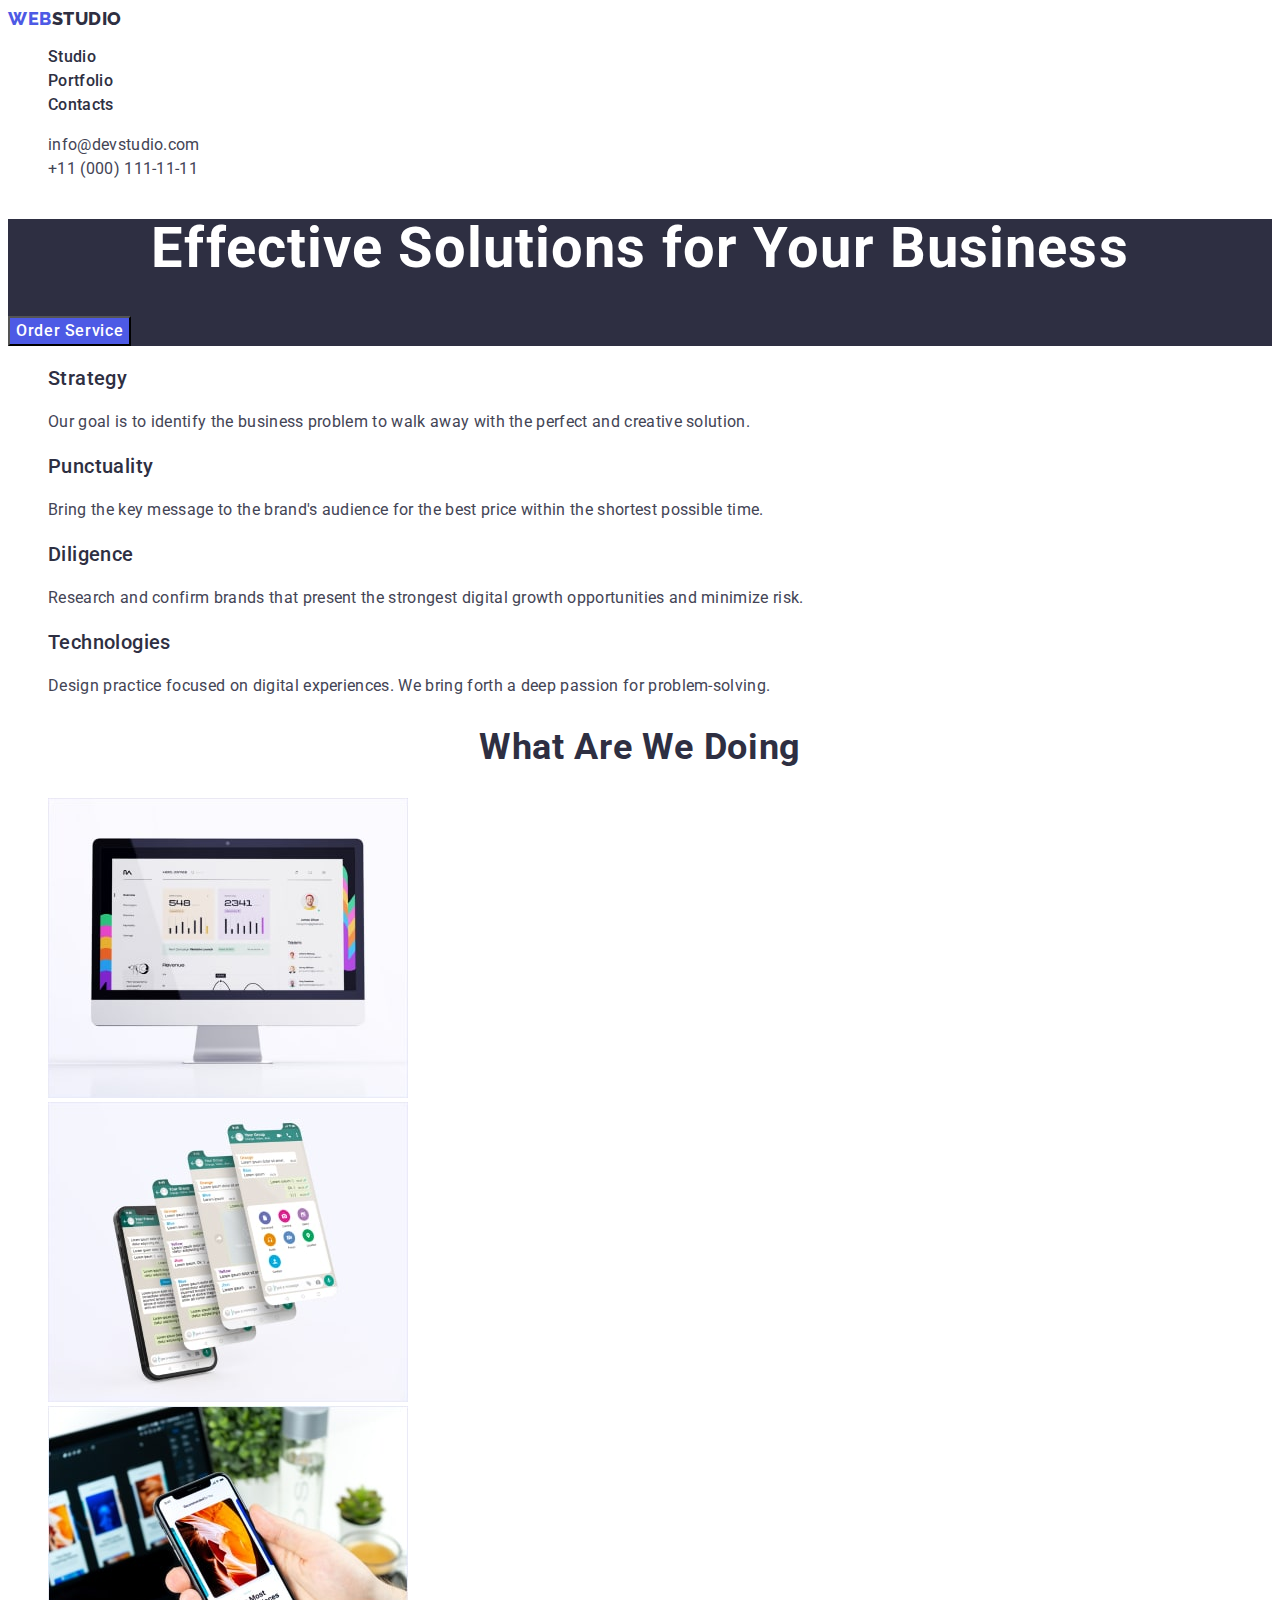
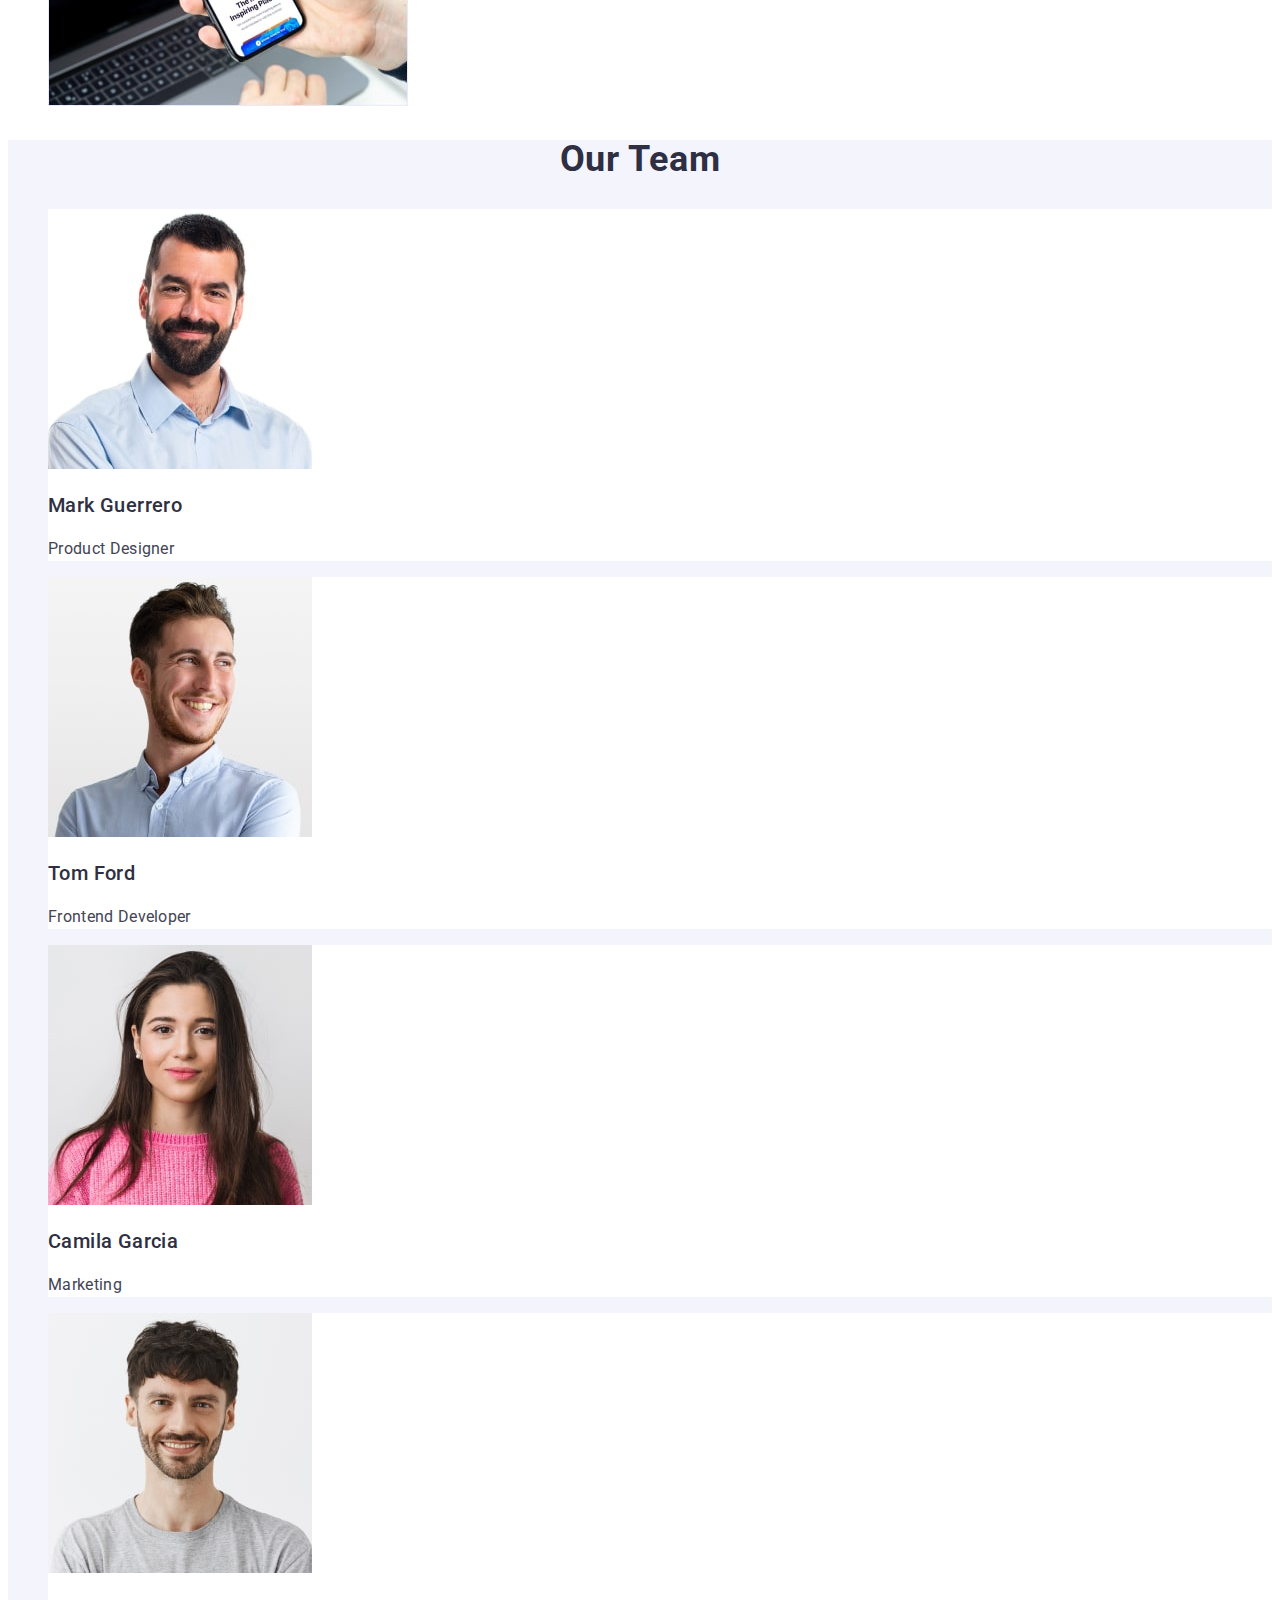
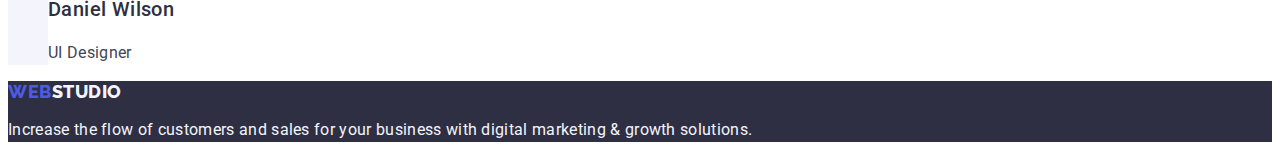
==== index.html @ a8797687 "update" ====
<!DOCTYPE html>
<html lang="en">

<head>
    <meta charset="UTF-8">
    <meta name="viewport" content="width=device-width, initial-scale=1.0">
    <title>Webstudio</title>
    <link rel="stylesheet" href="https://cdnjs.cloudflare.com/ajax/libs/modern-normalize/2.0.0/modern-normalize.min.css"
        integrity="sha512-4xo8blKMVCiXpTaLzQSLSw3KFOVPWhm/TRtuPVc4WG6kUgjH6J03IBuG7JZPkcWMxJ5huwaBpOpnwYElP/m6wg=="
        crossorigin="anonymous" referrerpolicy="no-referrer" />
    <link rel="stylesheet" href="./css/style.css">
    <link rel="preconnect" href="https://fonts.googleapis.com">
    <link rel="preconnect" href="https://fonts.gstatic.com" crossorigin>
    <link href="https://fonts.googleapis.com/css2?family=Raleway:wght@800&family=Roboto:wght@400;500;700&display=swap"
        rel="stylesheet">



</head>

<body>
    <header class="header">
        <nav class="header-navigation">
            <a class="header-logo link" href="./index.html">Web<span class="header-logo-web">Studio</span></a>

            <ul class="header-menu-list list ">

                <li><a class="header-menu-item link" href="./index.html">Studio</a></li>
                <li><a class="header-menu-item link" href="./portfolio.html">Portfolio</a></li>
                <li><a class="header-menu-item link" href="">Contacts</a></li>
            </ul>
        </nav>
        <address class="header-contacts">
            <ul class="header-contacts-item list">
                <li><a class="headet-contacts-list link" href="mailto:info@devstudio.com">info@devstudio.com</a></li>
                <li><a class="headet-contacts-list link" href="tel:+110001111111">+11 (000) 111-11-11</a></li>
            </ul>
        </address>
    </header>
    <main>
        <section class="effective-section">
            <h1 class="effective-title">Effective Solutions
                for Your Business</h1>
            <button class="effective-title-btn" type="button">Order Service</button>
        </section>
        <section class="info-section">
            <h2 hidden>information</h2>
            <ul class="info-list link list">
                <li class="info-item">
                    <h3 class="info-item-logo">Strategy</h3>
                    <p class="info-item-text">Our goal is to identify the business
                        problem to walk away with the perfect and creative solution.</p>
                </li>

                <li class="info-item">
                    <h3 class="info-item-logo">Punctuality</h3>
                    <p class="info-item-text">Bring the key message to the brand's audience for the best price within
                        the shortest possible
                        time.</p>
                </li>
                <li class="info-item">
                    <h3 class="info-item-logo">Diligence</h3>
                    <p class="info-item-text">Research and confirm brands that present the strongest digital growth
                        opportunities and minimize
                        risk.</p>
                </li>
                <li class="info-item">
                    <h3 class="info-item-logo">Technologies</h3>
                    <p class="info-item-text">Design practice focused on digital experiences. We bring forth a deep
                        passion for
                        problem-solving.</p>
                </li>
            </ul>
        </section>
        <section class="doing-section">
            <h2 class="doing-logo"> What are we doing </h2>
            <ul class="doing-list list">

                <li class="doing-list-item"><img class="doing-list-img" src="./images/doing-img-1.jpg" width="360"
                        height="300" alt="desctop">
                </li>
                <li class="doing-list-item"><img class="doing-list-img" src="./images/doing-img-2.jpg" width="360"
                        height="300" alt="message">
                </li>
                <li class="doing-list-item"><img class="doing-list-img" src="./images/doing-img-3.jpg" width="360"
                        height="300" alt="phone"></li>
            </ul>

        </section>

        <section class="team">
            <h2 class="team-logo">Our Team</h2>
            <ul class="team-logo-list list">
                <li class="team-logo-item">

                    <img class="team-img" src="./images/team-img-1.jpg" width="264" height="260" alt="Mark Guerrero">


                    <h3 class="team-name">Mark Guerrero</h3>
                    <p class="team-job-title">Product Designer</p>

                </li>
                <li class="team-logo-item">
                    <img class="team-img" src="./images/team-img-2.jpg" width="264" height="260" alt="Tom Ford">


                    <h3 class="team-name">Tom Ford</h3>
                    <p class="team-job-title">Frontend Developer</p>

                </li>
                <li class="team-logo-item">
                    <img class="team-img" src="./images/team-img-3.jpg" width="264" height="260" alt="Camila Garcia">


                    <h3 class="team-name">Camila Garcia</h3>
                    <p class="team-job-title">Marketing</p>

                </li>
                <li class="team-logo-item">
                    <img class="team-img" src="./images/team-img-4.jpg" width="264" height="260" alt="Daniel Wilson">


                    <h3 class="team-name">Daniel Wilson</h3>
                    <p class="team-job-title">UI Designer</p>

                </li>
            </ul>
        </section>
    </main>
    <footer class="footer">
        <a class="footer-logo link" href="./index.html">Web<span class="footer-logo-web">Studio</span></a>
        <p class="footer-info">Increase the flow of customers and sales for your business with digital marketing &
            growth solutions.</p>
    </footer>
</body>

</html>
---- css/style.css ----
:root{--main-cl





}
body {
  font-family: "Roboto", sans-serif;
  color: #434455;
  background-color:#FFFFFF;
  
}

.list {
  list-style-type: none;
}
.link {
  text-decoration: none;
}

.header-logo {
  color: #4d5ae5;
  font-family: "Raleway", sans-serif;
  font-size: 18px;
  font-weight: 800;
  line-height: 1.17;
  letter-spacing: 0.03em;
  text-transform: uppercase;
  text-decoration: none;
}
.header-logo-web {
  color:#2e2f42;
}
.header-menu-item {
  color: var(--navyblue, #2e2f42);
  font-size: 16px;
  font-weight: 500;
  line-height: 1.5;
  letter-spacing: 0.02em;
}
.header-menu-item:hover,
.header-menu-item:focus {
  color: var(--ocean, #404bbf);
}
.header-contacts{
  font-style: normal;
}
.headet-contacts-list {
  color: var(--slate, #434455);
  font-size: 16px;
  line-height: 1.5;
  letter-spacing: 0.02em;
}
.headet-contacts-list:hover,
.headet-contacts-list:focus {
  color: var(--ocean, #404bbf);
}


.effective-title {
  color: var(--white, #fff);

  font-size: 56px;
  line-height: 1.07;
  letter-spacing: 0.02em;
  text-align: center;
}
.effective-title-btn {
  color: var(--white, #fff);
  font-size: 16px;
  font-weight: 500;
  line-height: 1.5;
  letter-spacing: 0.04em;
  font-family: "Roboto", sans-serif;
  cursor: pointer;
}
.effective-title-btn:hover {
  
  background: var(--ocean, #404bbf);
  
  
  
}
.effective-title-btn:focus{background-color: #404BBF;}
  
.info-item-logo {
  color: var(--navyblue, #2e2f42);
  font-size: 20px;
  font-weight: 500;
  line-height: 1.2;
  letter-spacing: 0.02em;
}
.info-item-text {
  color: var(--slate, #434455);
  font-size: 16px;
  line-height: 1.5;
  letter-spacing: 0.02em;
}
.doing-logo {
  color: var(--navyblue, #2e2f42);

  font-size: 36px;
  line-height: 1.11;
  letter-spacing: 0.02em;
  text-transform: capitalize;
  text-align: center;
}

.team-logo{
  color: #2e2f42;
  font-size: 36px;
  line-height: 1.11;
  text-align: center;
  letter-spacing: 0.02em;
  text-transform: capitalize;
}
.team-logo-list {
 background-color: #F4F4FD;}
 .team-logo-item{background-color: #FFFFFF;}

.team-name {
  color: var(--navyblue, #2e2f42);

  font-size: 20px;
  font-weight: 500;
  line-height: 1.2;
  letter-spacing: 0.02em;

}
.team-job-title {
  color: var(--slate, #434455);

  font-size: 16px;
  line-height: 1.5;
  letter-spacing: 0.02em;
}
.footer-logo {
  color: var(--iris, #4D5AE5);
  font-size: 18px;
  font-weight: 800;
  line-height: 1.16;
  letter-spacing: 0.03em;
  text-transform: uppercase;
}
.footer-logo{font-family: "Raleway", sans-serif;
line-height: 1.17;
color: #4d5ae5;}
.footer-logo-web {
  color: #f4f4fd;
}
.footer-info {
  color: #f4f4fd;
  font-size: 16px;
  line-height: 1.5;
  letter-spacing: 0.02em;
}
.effective-section {
  background: var(--navyblue, #2e2f42);
}
.effective-title-btn {
  background: var(--iris, #4d5ae5);
}
.team {
  background-color: #F4F4FD;
}
.doing-section{background-color: #FFFFFF;}
.footer {
  background: var(--navyblue, #2e2f42);
}

/*----------portfolio------------*/
.pr-btn-all {font-family: "Roboto", sans-serif;
font-weight: 500;
font-size: 16px;
line-height: 1.5;
letter-spacing: 0.04em;
color: #4d5ae5;
background-color:#F4F4FD;
cursor: pointer;
}
.pr-btn-all:hover 
{color:#FFFFFF;
background-color: #404BBF;}
.pr-btn-all:focus
{color:#FFFFFF;
background-color: #404BBF;}

.pr-btn-web {font-family: "Roboto", sans-serif;
font-weight: 500;
font-size: 16px;
line-height: 1.5;
letter-spacing: 0.04em;
color: #4d5ae5;
background-color:#F4F4FD;
}
.pr-btn-web:hover 
{color:#FFFFFF;
background-color: #404BBF;}
.pr-btn-web:focus
{color:#FFFFFF;
background-color: #404BBF;}
.pr-btn-app {font-family: "Roboto", sans-serif;
font-weight: 500;
font-size: 16px;
line-height: 1.5;
letter-spacing: 0.04em;
color: #4d5ae5;
background-color:#F4F4FD;
}
.pr-btn-app:hover 
{color:#FFFFFF;
background-color: #404BBF;}
.pr-btn-app:focus
{color:#FFFFFF;
background-color: #404BBF;}
.pr-btn-desing {font-family: "Roboto", sans-serif;
font-weight: 500;
font-size: 16px;
line-height: 1.5;
letter-spacing: 0.04em;
color: #4d5ae5;
background-color:#F4F4FD;
}
.pr-btn-desing:hover 
{color:#FFFFFF;
background-color: #404BBF;}
.pr-btn-desing:focus
{color:#FFFFFF;
background-color: #404BBF;}
.pr-btn-marcheting{font-family: "Roboto", sans-serif;
font-weight: 500;
font-size: 16px;
line-height: 1.5;
letter-spacing: 0.04em;
color: #4d5ae5;
background-color:#F4F4FD;
}
.pr-btn-marcheting:hover 
{color:#FFFFFF;
background-color: #404BBF;}
.pr-btn-marcheting:focus
{color:#FFFFFF;
background-color: #404BBF;}
.team-name{font-weight: 500;
font-size: 20px;
line-height: 1.2;
letter-spacing: 0.02em;
color: #2e2f42;}
.pr-btn-item{font-size: 16px;
line-height: 1.5;
letter-spacing: 0.02em;
color: #434455;}
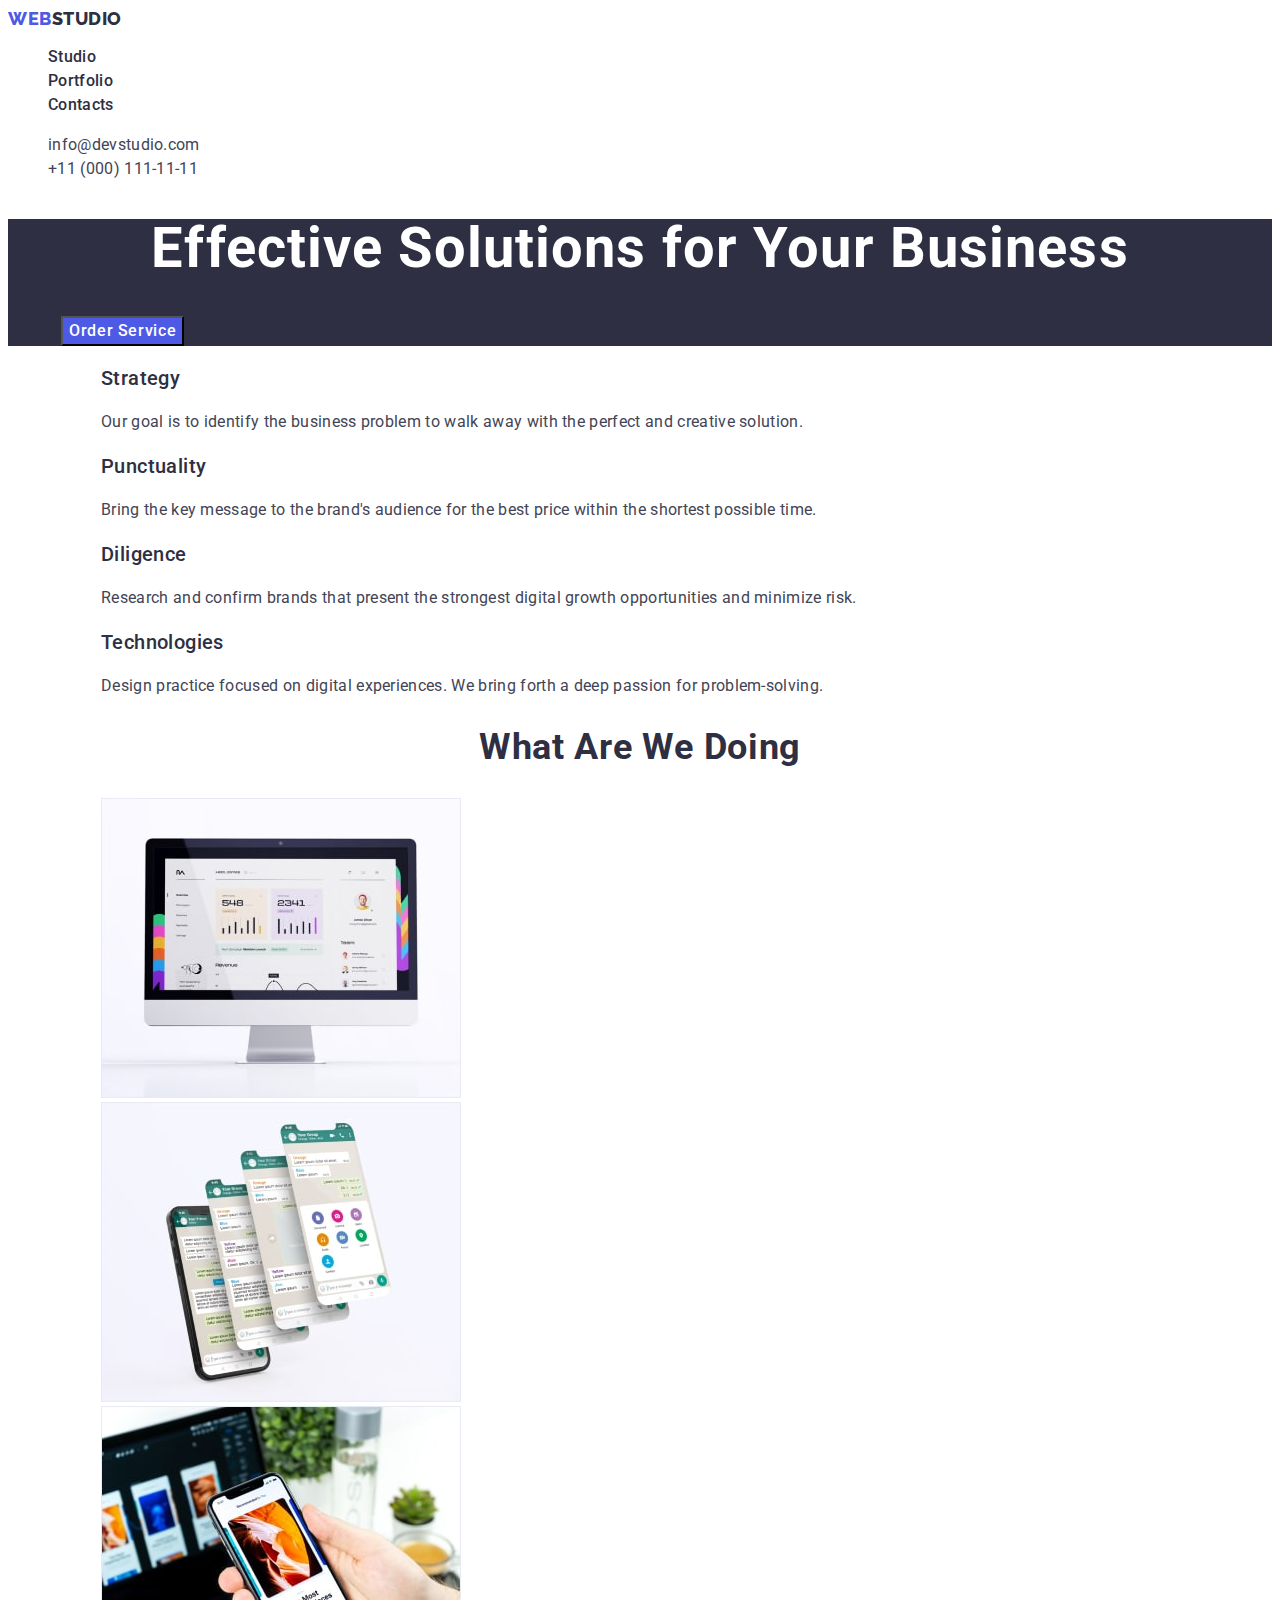
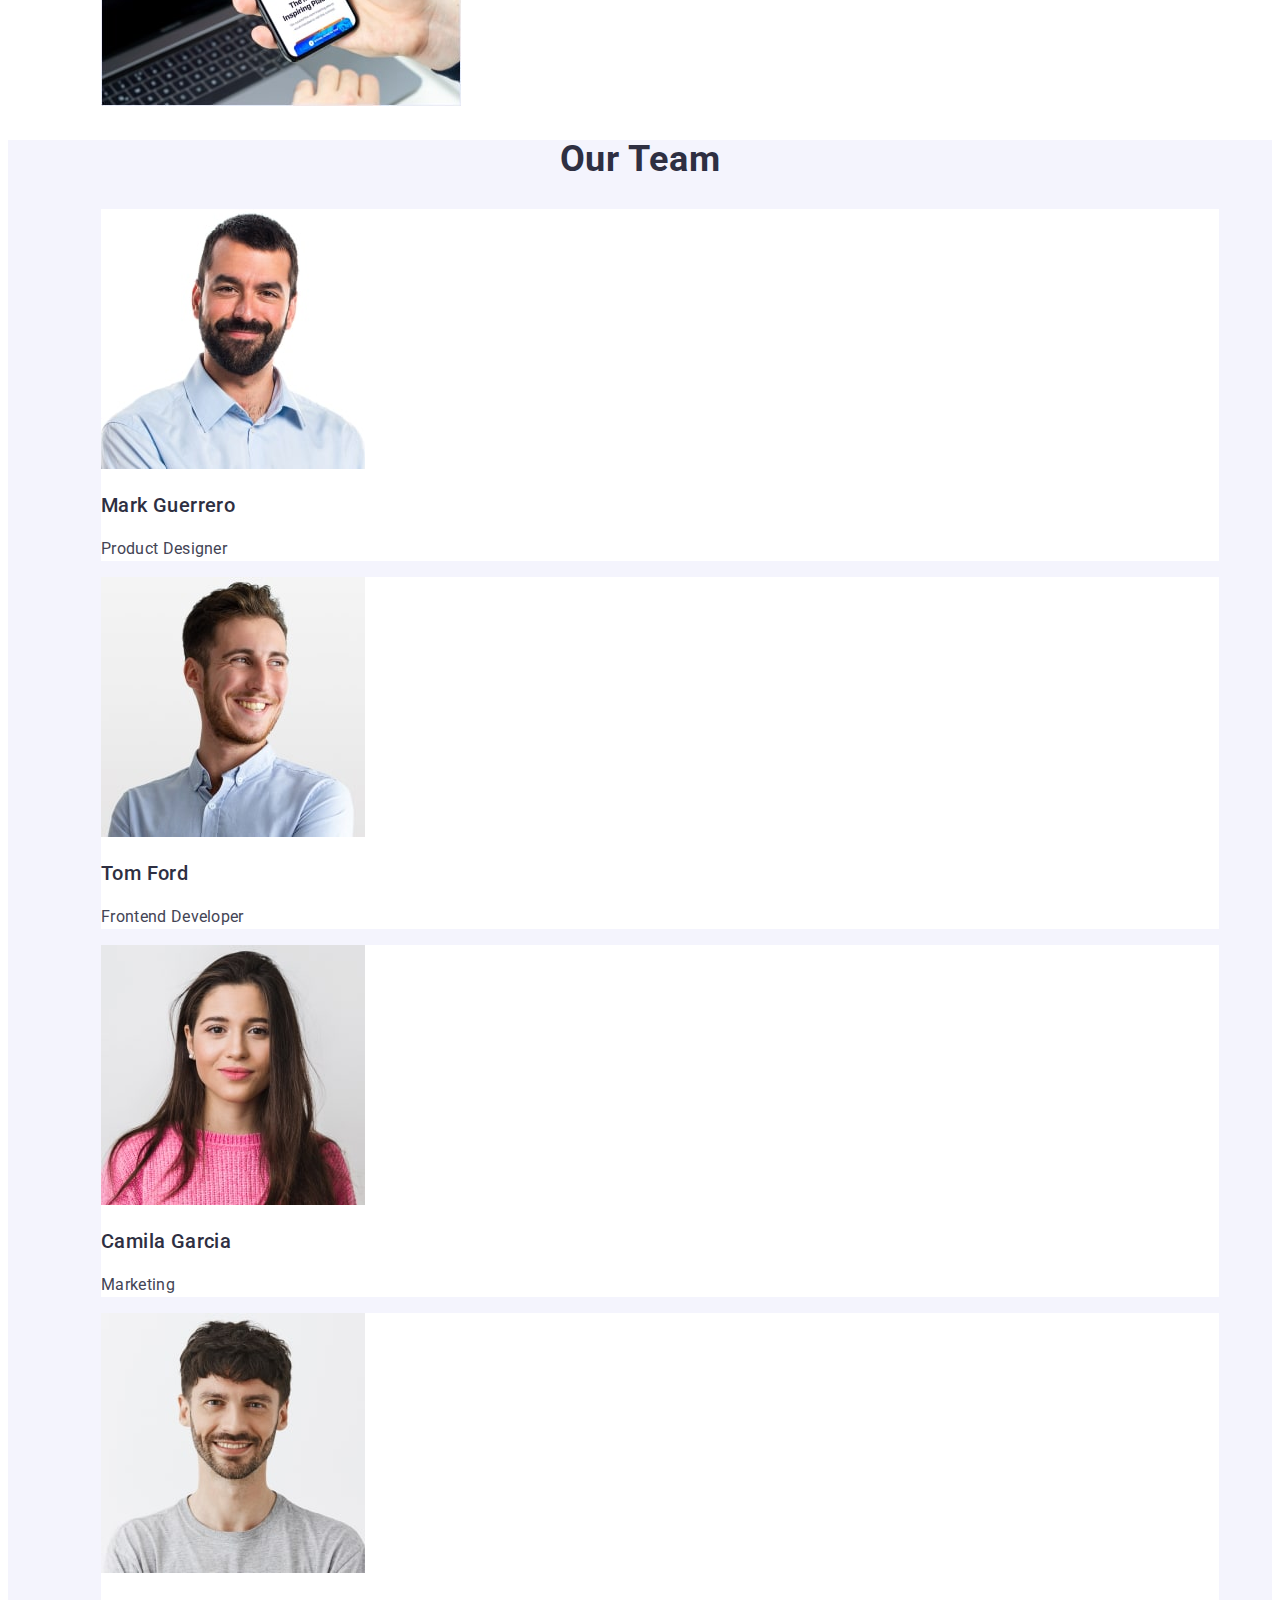
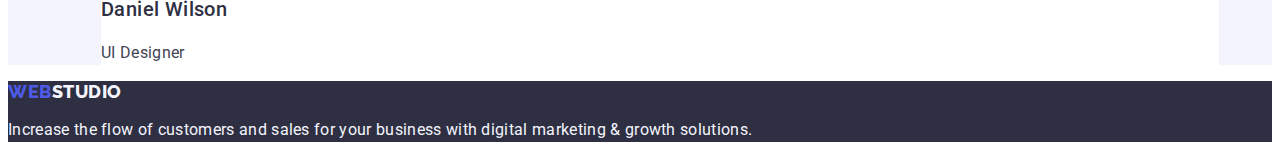
==== commit aac8eb6d: "update" ====
--- a/index.html
+++ b/index.html
@@ -20,117 +20,135 @@
 
 <body>
     <header class="header">
-        <nav class="header-navigation">
-            <a class="header-logo link" href="./index.html">Web<span class="header-logo-web">Studio</span></a>
+        <div>
+            <nav class="header-navigation">
+                <a class="header-logo link" href="./index.html">Web<span class="header-logo-web">Studio</span></a>
 
-            <ul class="header-menu-list list ">
+                <ul class="header-menu-list list ">
 
-                <li><a class="header-menu-item link" href="./index.html">Studio</a></li>
-                <li><a class="header-menu-item link" href="./portfolio.html">Portfolio</a></li>
-                <li><a class="header-menu-item link" href="">Contacts</a></li>
-            </ul>
-        </nav>
-        <address class="header-contacts">
-            <ul class="header-contacts-item list">
-                <li><a class="headet-contacts-list link" href="mailto:info@devstudio.com">info@devstudio.com</a></li>
-                <li><a class="headet-contacts-list link" href="tel:+110001111111">+11 (000) 111-11-11</a></li>
-            </ul>
-        </address>
+                    <li><a class="header-menu-item link" href="./index.html">Studio</a></li>
+                    <li><a class="header-menu-item link" href="./portfolio.html">Portfolio</a></li>
+                    <li><a class="header-menu-item link" href="">Contacts</a></li>
+                </ul>
+            </nav>
+            <address class="header-contacts">
+                <ul class="header-contacts-item list">
+                    <li><a class="headet-contacts-list link" href="mailto:info@devstudio.com">info@devstudio.com</a>
+                    </li>
+                    <li><a class="headet-contacts-list link" href="tel:+110001111111">+11 (000) 111-11-11</a></li>
+                </ul>
+            </address>
+        </div>
     </header>
     <main>
         <section class="effective-section">
-            <h1 class="effective-title">Effective Solutions
-                for Your Business</h1>
-            <button class="effective-title-btn" type="button">Order Service</button>
+            <div class="container">
+                <h1 class="effective-title">Effective Solutions
+                    for Your Business</h1>
+
+                <button class="effective-title-btn" type="button">Order Service</button>
+            </div>
         </section>
+
         <section class="info-section">
-            <h2 hidden>information</h2>
-            <ul class="info-list link list">
-                <li class="info-item">
-                    <h3 class="info-item-logo">Strategy</h3>
-                    <p class="info-item-text">Our goal is to identify the business
-                        problem to walk away with the perfect and creative solution.</p>
-                </li>
+            <div class="container">
+                <h2 hidden>information</h2>
+                <ul class="info-list link list">
+                    <li class="info-item">
+                        <h3 class="info-item-logo">Strategy</h3>
+                        <p class="info-item-text">Our goal is to identify the business
+                            problem to walk away with the perfect and creative solution.</p>
+                    </li>
 
-                <li class="info-item">
-                    <h3 class="info-item-logo">Punctuality</h3>
-                    <p class="info-item-text">Bring the key message to the brand's audience for the best price within
-                        the shortest possible
-                        time.</p>
-                </li>
-                <li class="info-item">
-                    <h3 class="info-item-logo">Diligence</h3>
-                    <p class="info-item-text">Research and confirm brands that present the strongest digital growth
-                        opportunities and minimize
-                        risk.</p>
-                </li>
-                <li class="info-item">
-                    <h3 class="info-item-logo">Technologies</h3>
-                    <p class="info-item-text">Design practice focused on digital experiences. We bring forth a deep
-                        passion for
-                        problem-solving.</p>
-                </li>
-            </ul>
+                    <li class="info-item">
+                        <h3 class="info-item-logo">Punctuality</h3>
+                        <p class="info-item-text">Bring the key message to the brand's audience for the best price
+                            within
+                            the shortest possible
+                            time.</p>
+                    </li>
+                    <li class="info-item">
+                        <h3 class="info-item-logo">Diligence</h3>
+                        <p class="info-item-text">Research and confirm brands that present the strongest digital growth
+                            opportunities and minimize
+                            risk.</p>
+                    </li>
+                    <li class="info-item">
+                        <h3 class="info-item-logo">Technologies</h3>
+                        <p class="info-item-text">Design practice focused on digital experiences. We bring forth a deep
+                            passion for
+                            problem-solving.</p>
+                    </li>
+                </ul>
+            </div>
         </section>
         <section class="doing-section">
-            <h2 class="doing-logo"> What are we doing </h2>
-            <ul class="doing-list list">
+            <div class="container">
+                <h2 class="doing-logo"> What are we doing </h2>
+                <ul class="doing-list list">
 
-                <li class="doing-list-item"><img class="doing-list-img" src="./images/doing-img-1.jpg" width="360"
-                        height="300" alt="desctop">
-                </li>
-                <li class="doing-list-item"><img class="doing-list-img" src="./images/doing-img-2.jpg" width="360"
-                        height="300" alt="message">
-                </li>
-                <li class="doing-list-item"><img class="doing-list-img" src="./images/doing-img-3.jpg" width="360"
-                        height="300" alt="phone"></li>
-            </ul>
-
+                    <li class="doing-list-item"><img class="doing-list-img" src="./images/doing-img-1.jpg" width="360"
+                            height="300" alt="desctop">
+                    </li>
+                    <li class="doing-list-item"><img class="doing-list-img" src="./images/doing-img-2.jpg" width="360"
+                            height="300" alt="message">
+                    </li>
+                    <li class="doing-list-item"><img class="doing-list-img" src="./images/doing-img-3.jpg" width="360"
+                            height="300" alt="phone"></li>
+                </ul>
+            </div>
         </section>
 
         <section class="team">
-            <h2 class="team-logo">Our Team</h2>
-            <ul class="team-logo-list list">
-                <li class="team-logo-item">
+            <div class="container">
+                <h2 class="team-logo">Our Team</h2>
+                <ul class="team-logo-list list">
+                    <li class="team-logo-item">
 
-                    <img class="team-img" src="./images/team-img-1.jpg" width="264" height="260" alt="Mark Guerrero">
+                        <img class="team-img" src="./images/team-img-1.jpg" width="264" height="260"
+                            alt="Mark Guerrero">
 
 
-                    <h3 class="team-name">Mark Guerrero</h3>
-                    <p class="team-job-title">Product Designer</p>
+                        <h3 class="team-name">Mark Guerrero</h3>
+                        <p class="team-job-title">Product Designer</p>
 
-                </li>
-                <li class="team-logo-item">
-                    <img class="team-img" src="./images/team-img-2.jpg" width="264" height="260" alt="Tom Ford">
+                    </li>
+                    <li class="team-logo-item">
+                        <img class="team-img" src="./images/team-img-2.jpg" width="264" height="260" alt="Tom Ford">
 
 
-                    <h3 class="team-name">Tom Ford</h3>
-                    <p class="team-job-title">Frontend Developer</p>
+                        <h3 class="team-name">Tom Ford</h3>
+                        <p class="team-job-title">Frontend Developer</p>
 
-                </li>
-                <li class="team-logo-item">
-                    <img class="team-img" src="./images/team-img-3.jpg" width="264" height="260" alt="Camila Garcia">
+                    </li>
+                    <li class="team-logo-item">
+                        <img class="team-img" src="./images/team-img-3.jpg" width="264" height="260"
+                            alt="Camila Garcia">
 
 
-                    <h3 class="team-name">Camila Garcia</h3>
-                    <p class="team-job-title">Marketing</p>
+                        <h3 class="team-name">Camila Garcia</h3>
+                        <p class="team-job-title">Marketing</p>
 
-                </li>
-                <li class="team-logo-item">
-                    <img class="team-img" src="./images/team-img-4.jpg" width="264" height="260" alt="Daniel Wilson">
+                    </li>
+                    <li class="team-logo-item">
+                        <img class="team-img" src="./images/team-img-4.jpg" width="264" height="260"
+                            alt="Daniel Wilson">
 
 
-                    <h3 class="team-name">Daniel Wilson</h3>
-                    <p class="team-job-title">UI Designer</p>
+                        <h3 class="team-name">Daniel Wilson</h3>
+                        <p class="team-job-title">UI Designer</p>
 
-                </li>
-            </ul>
+                    </li>
+                </ul>
+            </div>
         </section>
     </main>
     <footer class="footer">
-        <a class="footer-logo link" href="./index.html">Web<span class="footer-logo-web">Studio</span></a>
-        <p class="footer-info">Increase the flow of customers and sales for your business with digital marketing &
-            growth solutions.</p>
+        <div>
+            <a class="footer-logo link" href="./index.html">Web<span class="footer-logo-web">Studio</span></a>
+            <p class="footer-info">Increase the flow of customers and sales for your business with digital marketing &
+                growth solutions.</p>
+        </div>
     </footer>
 </body>
 
--- a/css/style.css
+++ b/css/style.css
@@ -250,4 +250,16 @@
 .pr-btn-item{font-size: 16px;
 line-height: 1.5;
 letter-spacing: 0.02em;
-color: #434455;}+color: #434455;}
+
+
+
+
+
+
+.container{
+  width: 1158px;
+  padding-left: 15px;
+  padding-right: 15px;
+  margin: 0 auto;
+}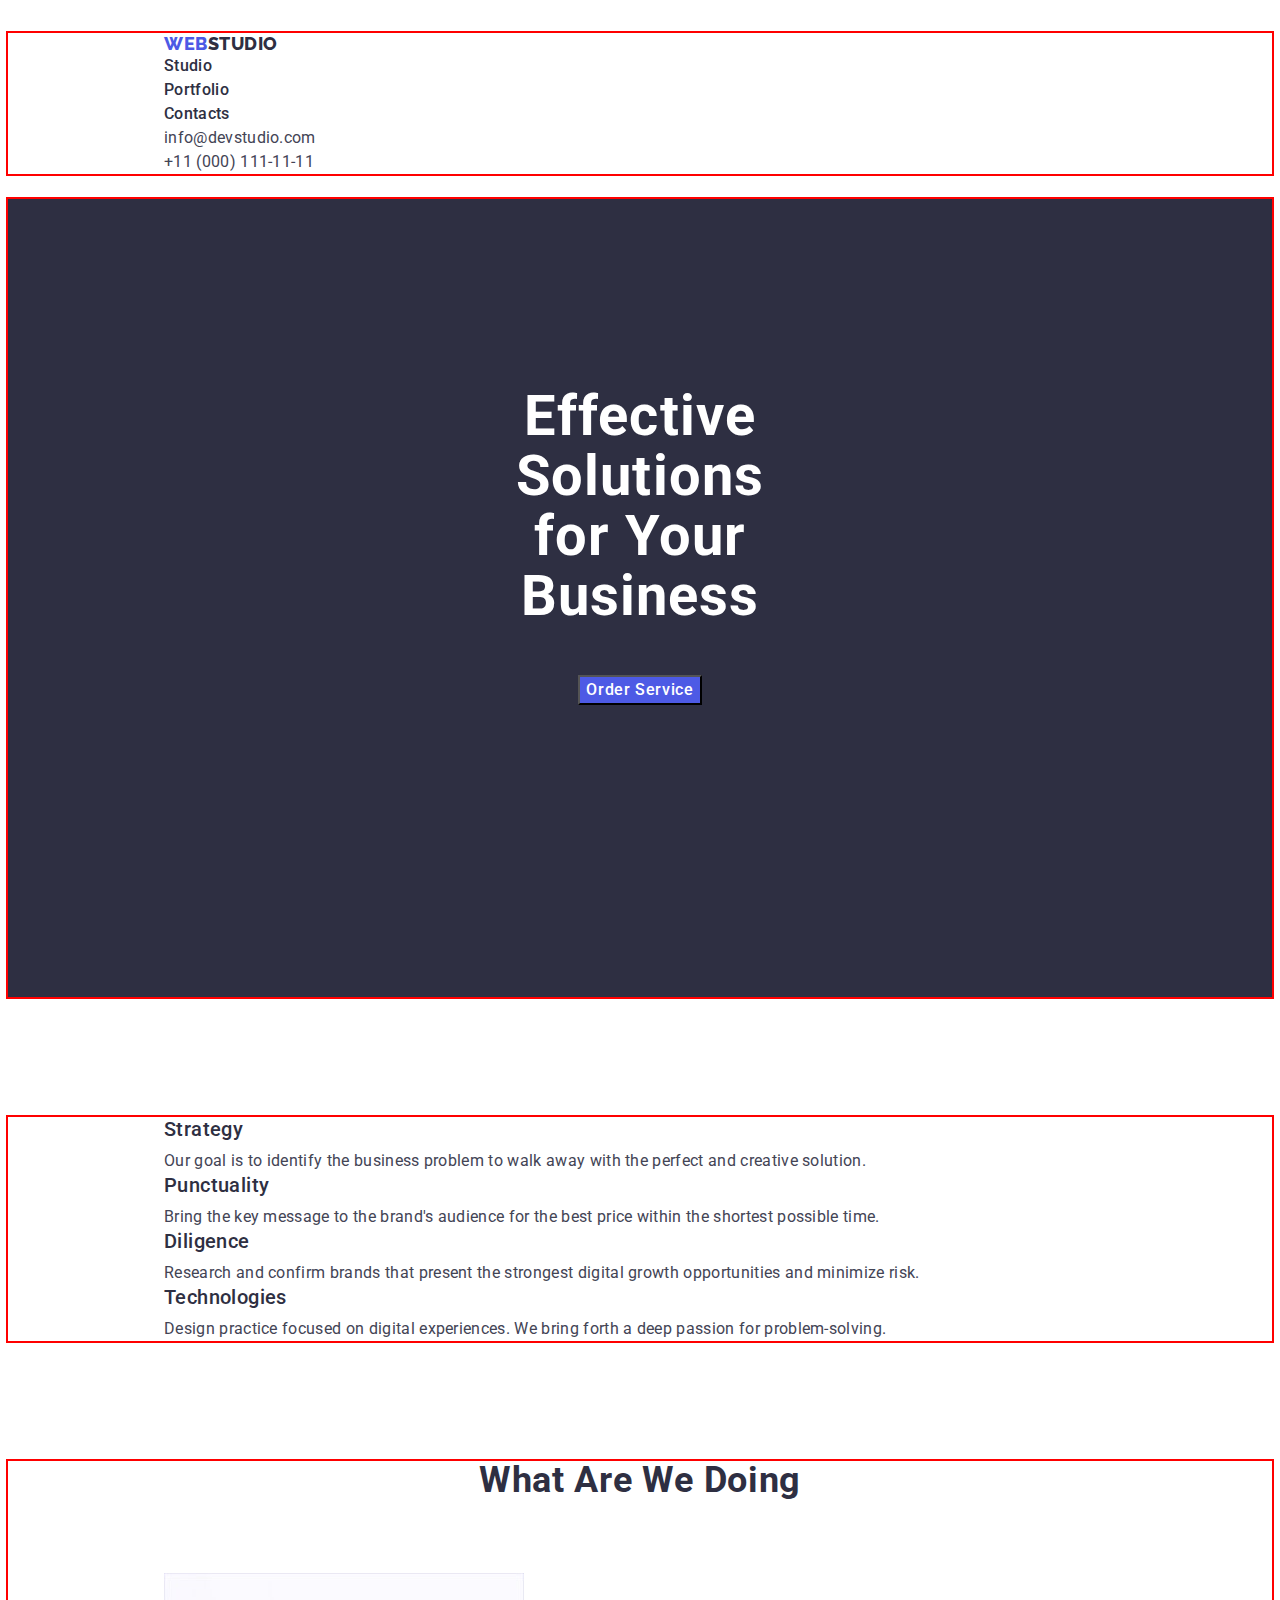
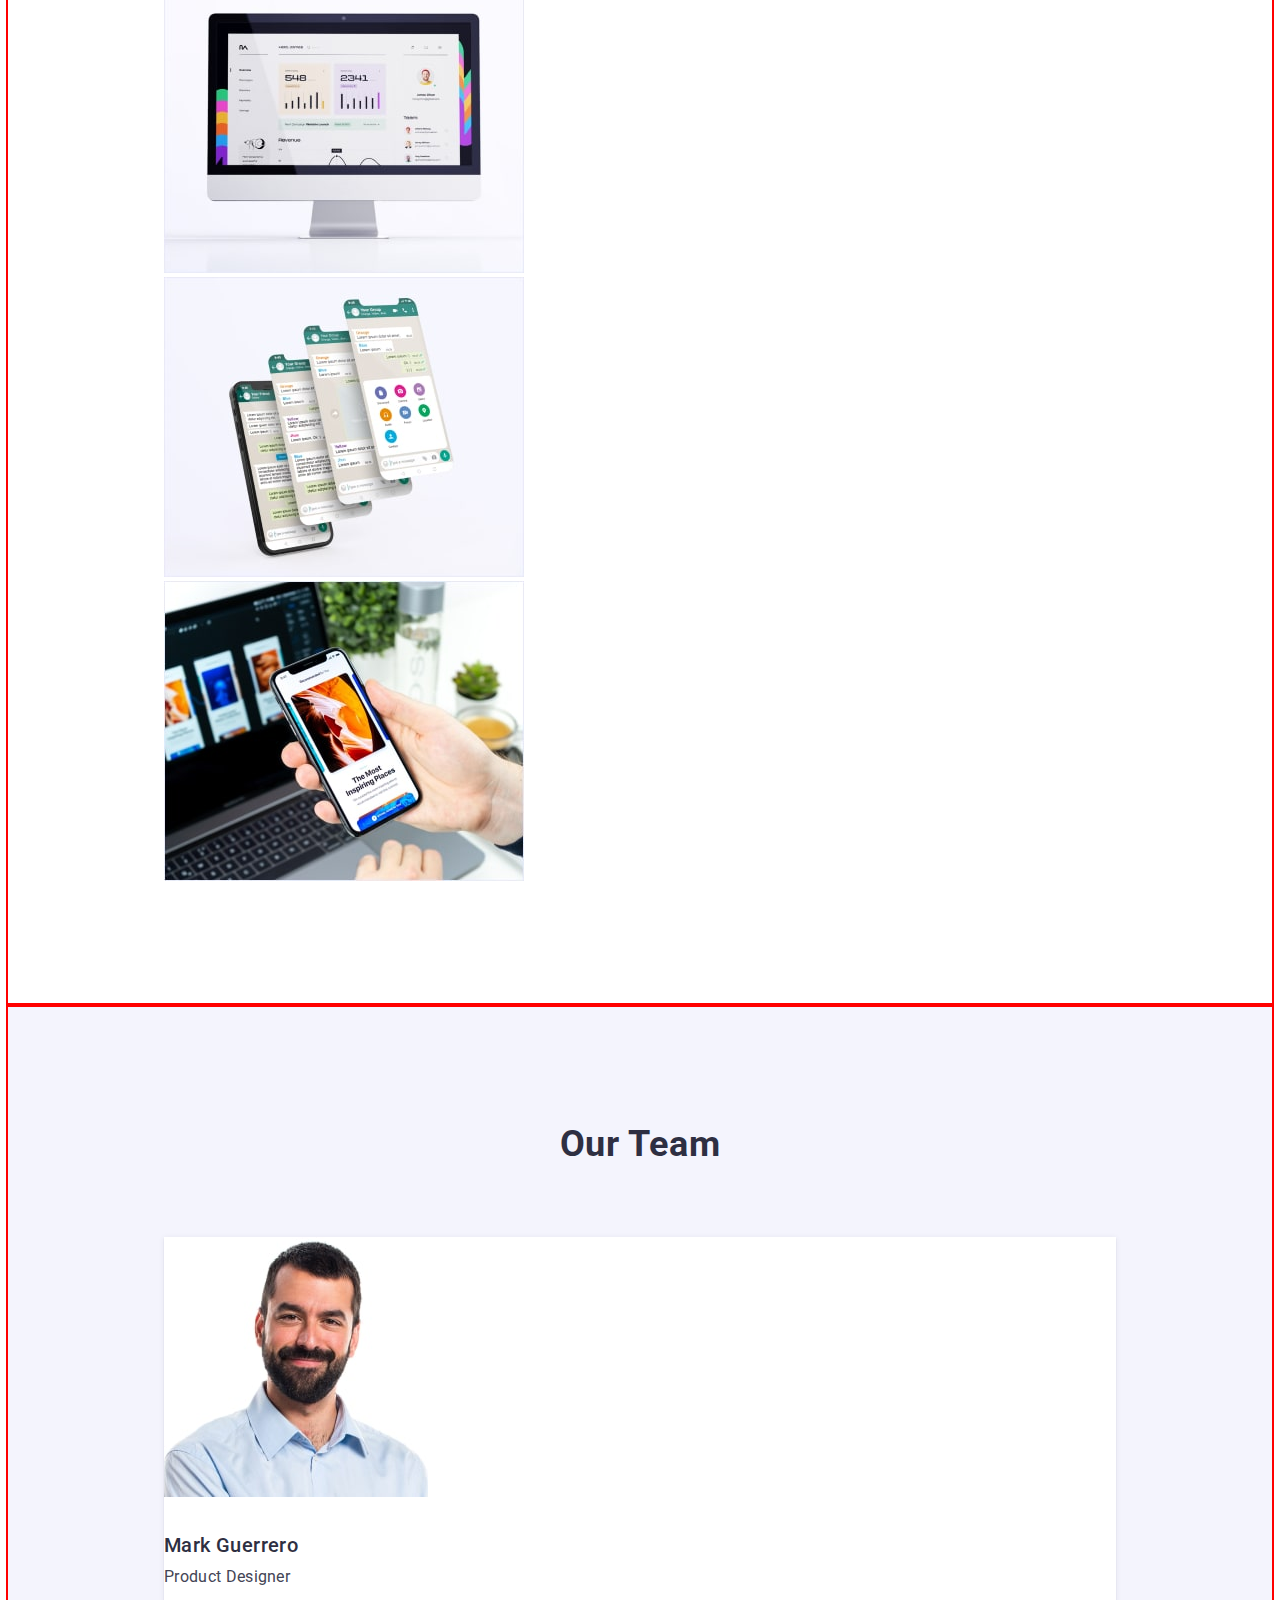
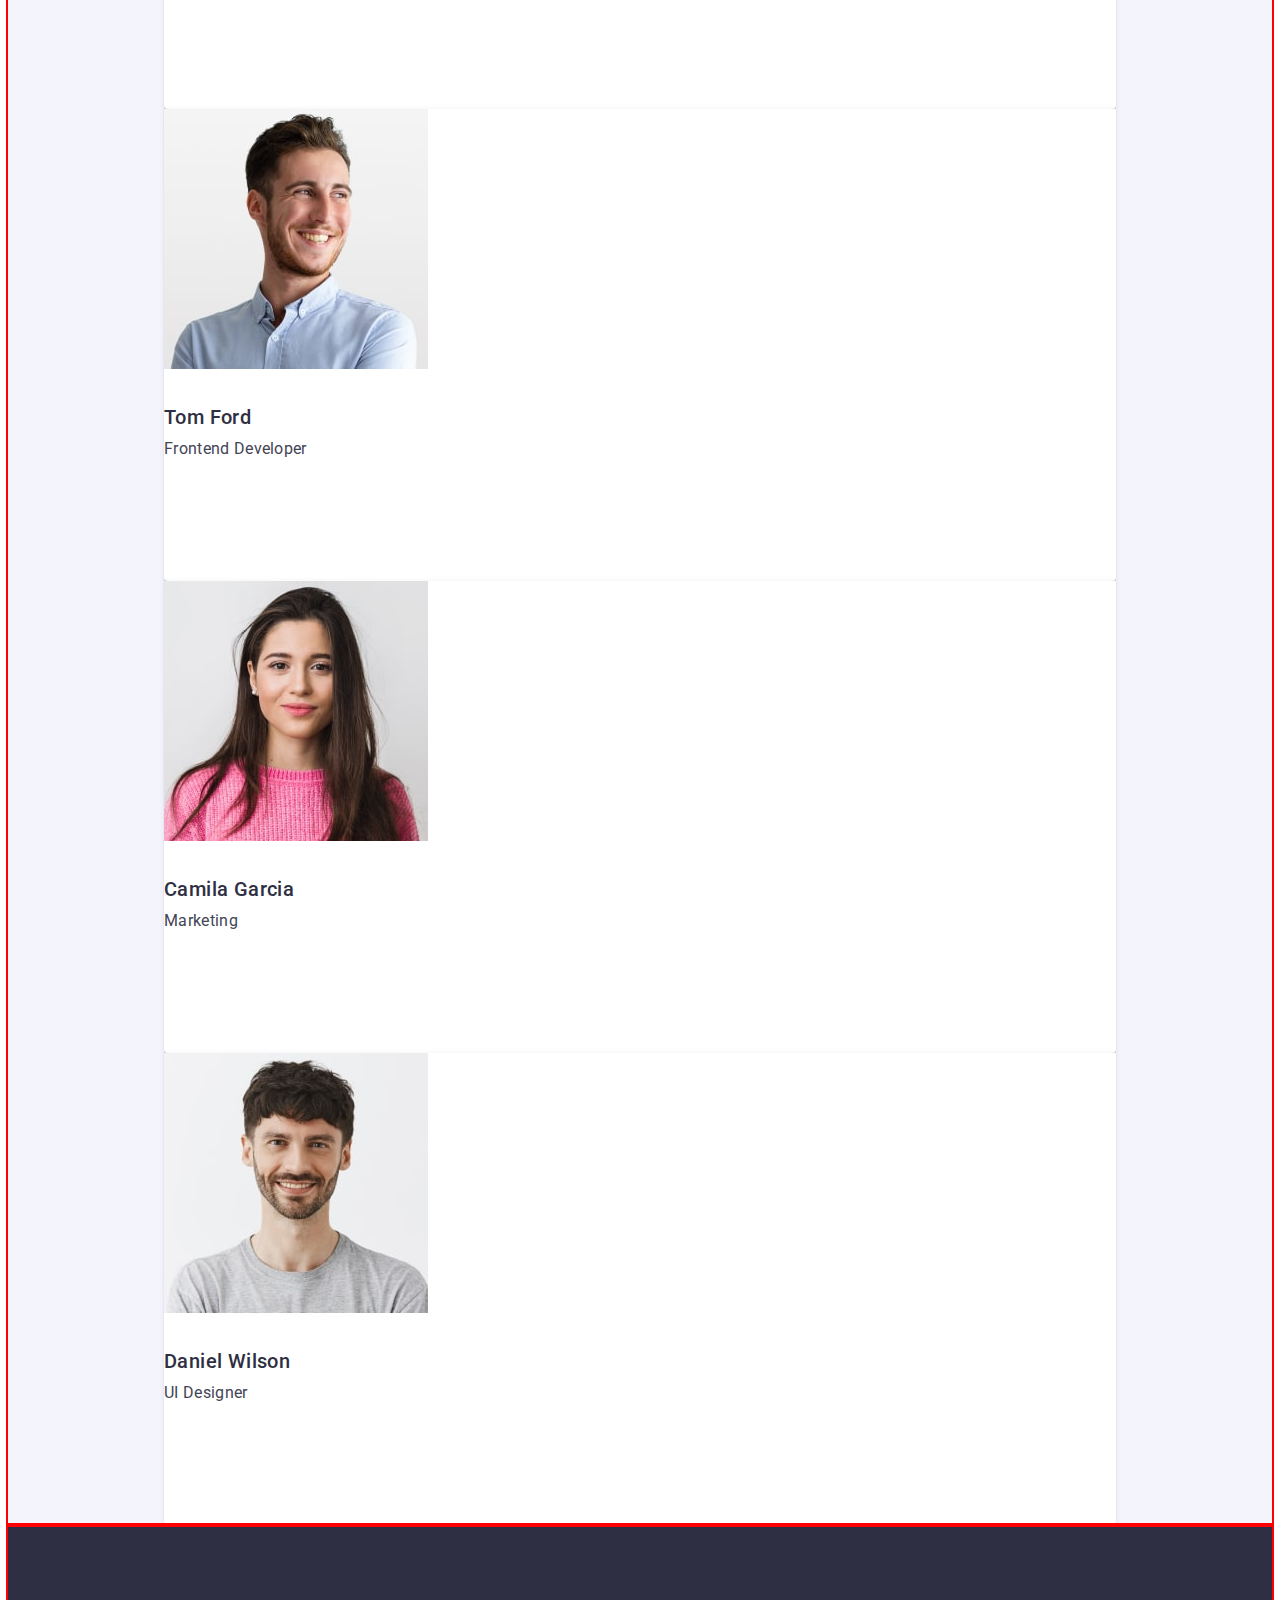
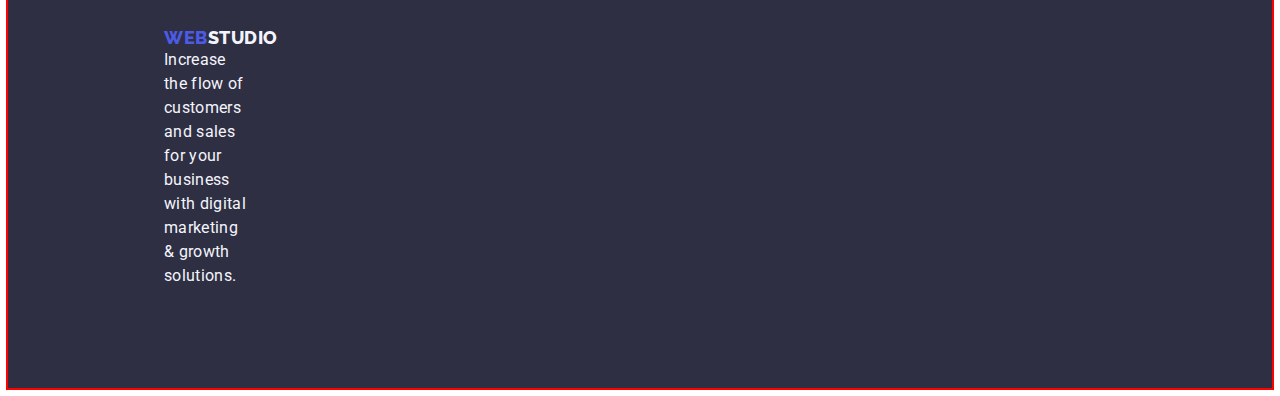
==== commit e41362e0: "update" ====
--- a/index.html
+++ b/index.html
@@ -20,7 +20,7 @@
 
 <body>
     <header class="header">
-        <div>
+        <div class="container">
             <nav class="header-navigation">
                 <a class="header-logo link" href="./index.html">Web<span class="header-logo-web">Studio</span></a>
 
@@ -41,12 +41,18 @@
         </div>
     </header>
     <main>
-        <section class="effective-section">
-            <div class="container">
-                <h1 class="effective-title">Effective Solutions
-                    for Your Business</h1>
 
-                <button class="effective-title-btn" type="button">Order Service</button>
+        <section class="effective-section container">
+            <div class="containet-text-btn">
+                <div class="container-text">
+                    <h1 class="effective-title">Effective Solutions
+                        for Your Business</h1>
+
+                </div>
+                <div>
+                    <button class="effective-title-btn" type="button">Order Service</button>
+                </div>
+
             </div>
         </section>
 
@@ -143,8 +149,8 @@
             </div>
         </section>
     </main>
-    <footer class="footer">
-        <div>
+    <footer class="footer container">
+        <div class="footer-item">
             <a class="footer-logo link" href="./index.html">Web<span class="footer-logo-web">Studio</span></a>
             <p class="footer-info">Increase the flow of customers and sales for your business with digital marketing &
                 growth solutions.</p>
--- a/css/style.css
+++ b/css/style.css
@@ -1,23 +1,33 @@
 :root{--main-cl
-
-
-
-
-
-}
+}
+*{box-sizing: border-box;} 
 body {
   font-family: "Roboto", sans-serif;
   color: #434455;
   background-color:#FFFFFF;
   
 }
-
+p, h1, h2, h3, h4, h5, h6 {
+  margin-top: 0;
+  margin-bottom: 0;
+
+
+}
+ul, ol {padding-left: 0;
+margin-top: 0;
+margin-bottom: 0;}
 .list {
   list-style-type: none;
 }
 .link {
   text-decoration: none;
 }
+
+
+
+
+.header {padding-top: 25px;
+padding-bottom: 25px;}
 
 .header-logo {
   color: #4d5ae5;
@@ -65,8 +75,13 @@
   line-height: 1.07;
   letter-spacing: 0.02em;
   text-align: center;
+  max-width: 496px;
+  margin-bottom: 48px;
+ 
 }
 .effective-title-btn {
+  display: block;
+  margin: 0 auto;
   color: var(--white, #fff);
   font-size: 16px;
   font-weight: 500;
@@ -74,6 +89,8 @@
   letter-spacing: 0.04em;
   font-family: "Roboto", sans-serif;
   cursor: pointer;
+  
+  
 }
 .effective-title-btn:hover {
   
@@ -83,6 +100,9 @@
   
 }
 .effective-title-btn:focus{background-color: #404BBF;}
+.info-section {padding-top: 120px;
+padding-bottom: 120px;}
+.info-list {}
   
 .info-item-logo {
   color: var(--navyblue, #2e2f42);
@@ -90,12 +110,15 @@
   font-weight: 500;
   line-height: 1.2;
   letter-spacing: 0.02em;
+  padding-bottom: 8px;
+  
 }
 .info-item-text {
   color: var(--slate, #434455);
   font-size: 16px;
   line-height: 1.5;
   letter-spacing: 0.02em;
+
 }
 .doing-logo {
   color: var(--navyblue, #2e2f42);
@@ -106,6 +129,8 @@
   text-transform: capitalize;
   text-align: center;
 }
+.doing-list {padding-top:72px ;
+  padding-bottom: 120px;}
 
 .team-logo{
   color: #2e2f42;
@@ -114,10 +139,17 @@
   text-align: center;
   letter-spacing: 0.02em;
   text-transform: capitalize;
+  padding-top: 120px;
+  padding-bottom: 72px;
 }
 .team-logo-list {
- background-color: #F4F4FD;}
- .team-logo-item{background-color: #FFFFFF;}
+ background-color: #F4F4FD;
+}
+ .team-logo-item{background-color: #FFFFFF;
+padding-bottom: 120px;
+border-radius: 0px 0px 4px 4px;
+background: var(--white, #FFF);
+box-shadow: 0px 2px 1px 0px rgba(46, 47, 66, 0.08), 0px 1px 1px 0px rgba(46, 47, 66, 0.16), 0px 1px 6px 0px rgba(46, 47, 66, 0.08);}
 
 .team-name {
   color: var(--navyblue, #2e2f42);
@@ -126,6 +158,8 @@
   font-weight: 500;
   line-height: 1.2;
   letter-spacing: 0.02em;
+  padding-top: 32px;
+  padding-bottom: 8px;
 
 }
 .team-job-title {
@@ -134,7 +168,12 @@
   font-size: 16px;
   line-height: 1.5;
   letter-spacing: 0.02em;
-}
+  
+}
+
+.footer-item {padding: 102px 864px 100px 0px ;
+}
+
 .footer-logo {
   color: var(--iris, #4D5AE5);
   font-size: 18px;
@@ -157,9 +196,13 @@
 }
 .effective-section {
   background: var(--navyblue, #2e2f42);
-}
+  
+}
+
 .effective-title-btn {
   background: var(--iris, #4d5ae5);
+  
+  
 }
 .team {
   background-color: #F4F4FD;
@@ -251,15 +294,22 @@
 line-height: 1.5;
 letter-spacing: 0.02em;
 color: #434455;}
-
-
-
-
-
-
+.pr-card {border: 1px solid var(--cornflower, #E7E9FC);
+background: var(--white, #FFF);}
+.button-main-container {padding-top: 96px;
+padding-bottom: 72px;}
+
+.team-name {padding-top: 32px;}
+.pr-btn-item {padding-top: 8px;}
+.containet-text-btn {padding: 188px 316px 292px 316px;
+  
+} 
+.pr-btn-container {padding-bottom: 120px;}
 .container{
-  width: 1158px;
-  padding-left: 15px;
-  padding-right: 15px;
+  width:100%;
+  max-width: 1440px;;
+  padding-left: 156px;
+  padding-right: 156px;
   margin: 0 auto;
+  outline: 2px solid red;
 }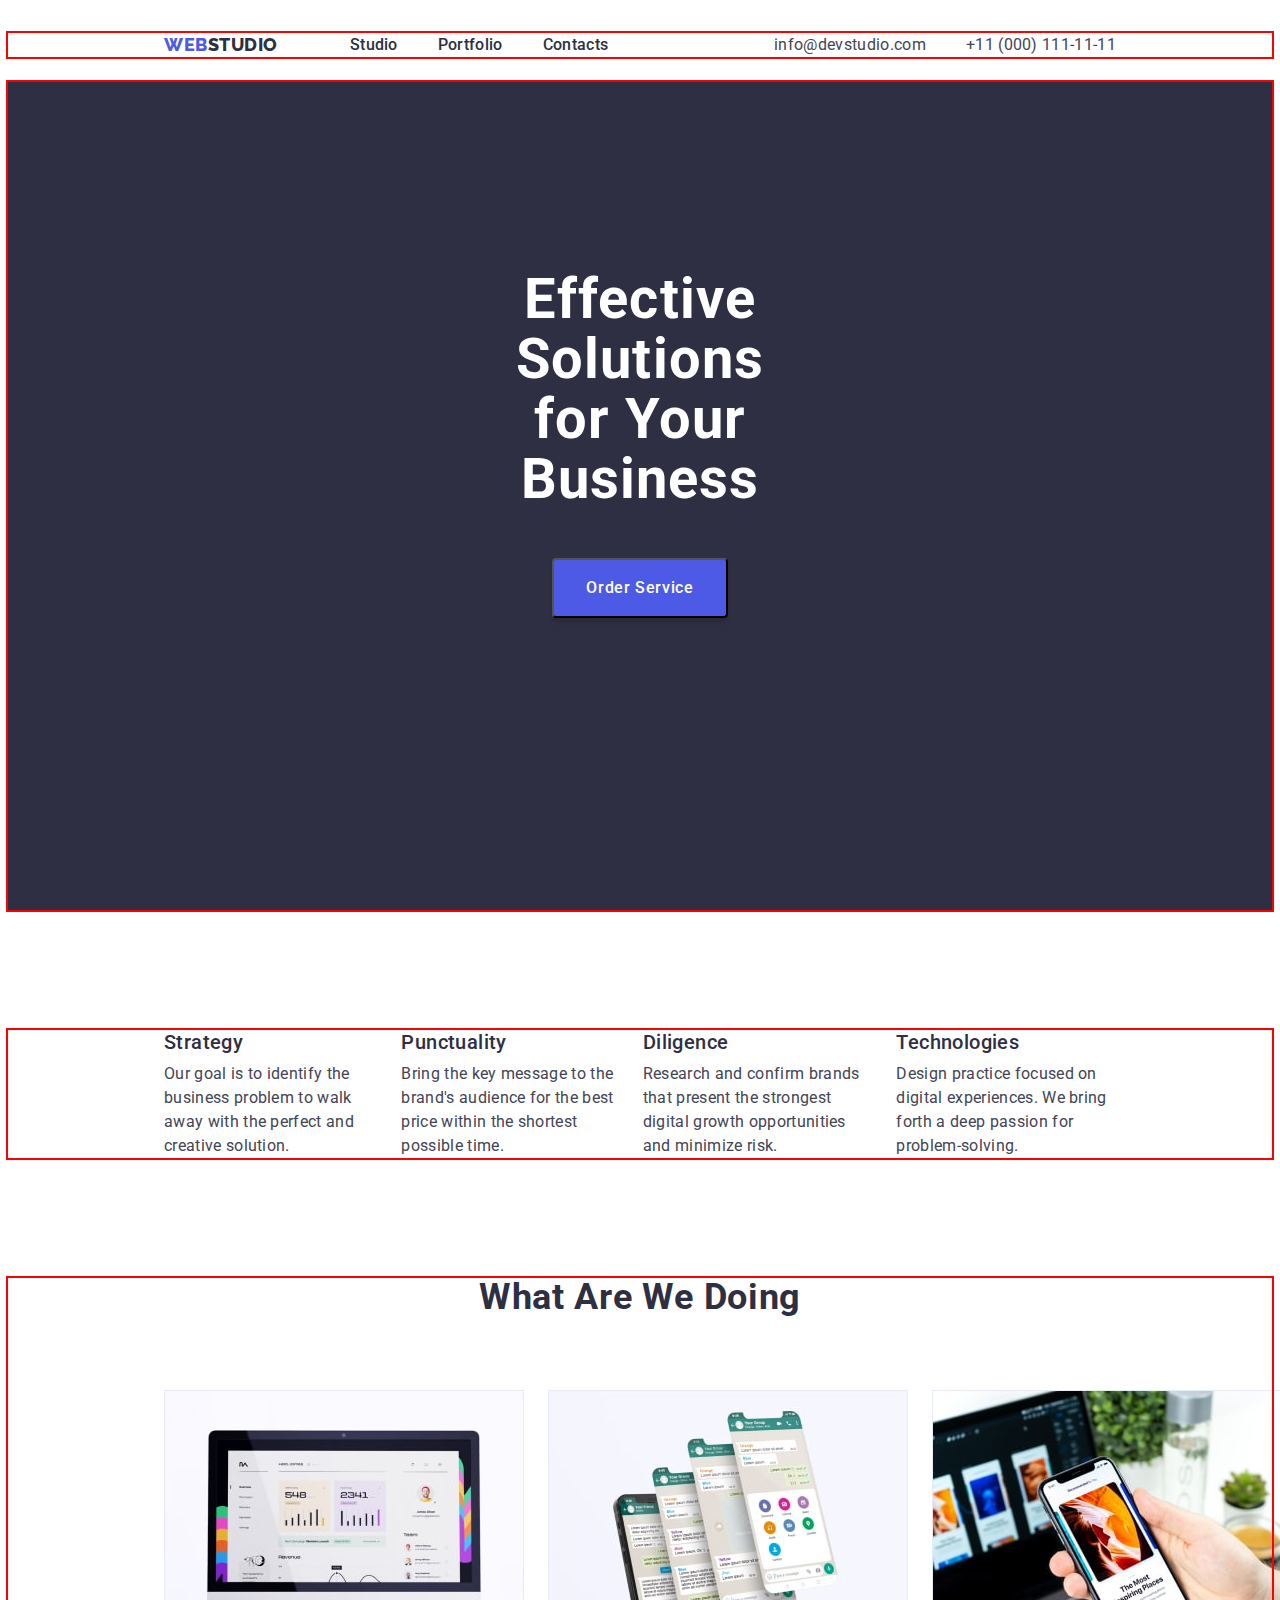
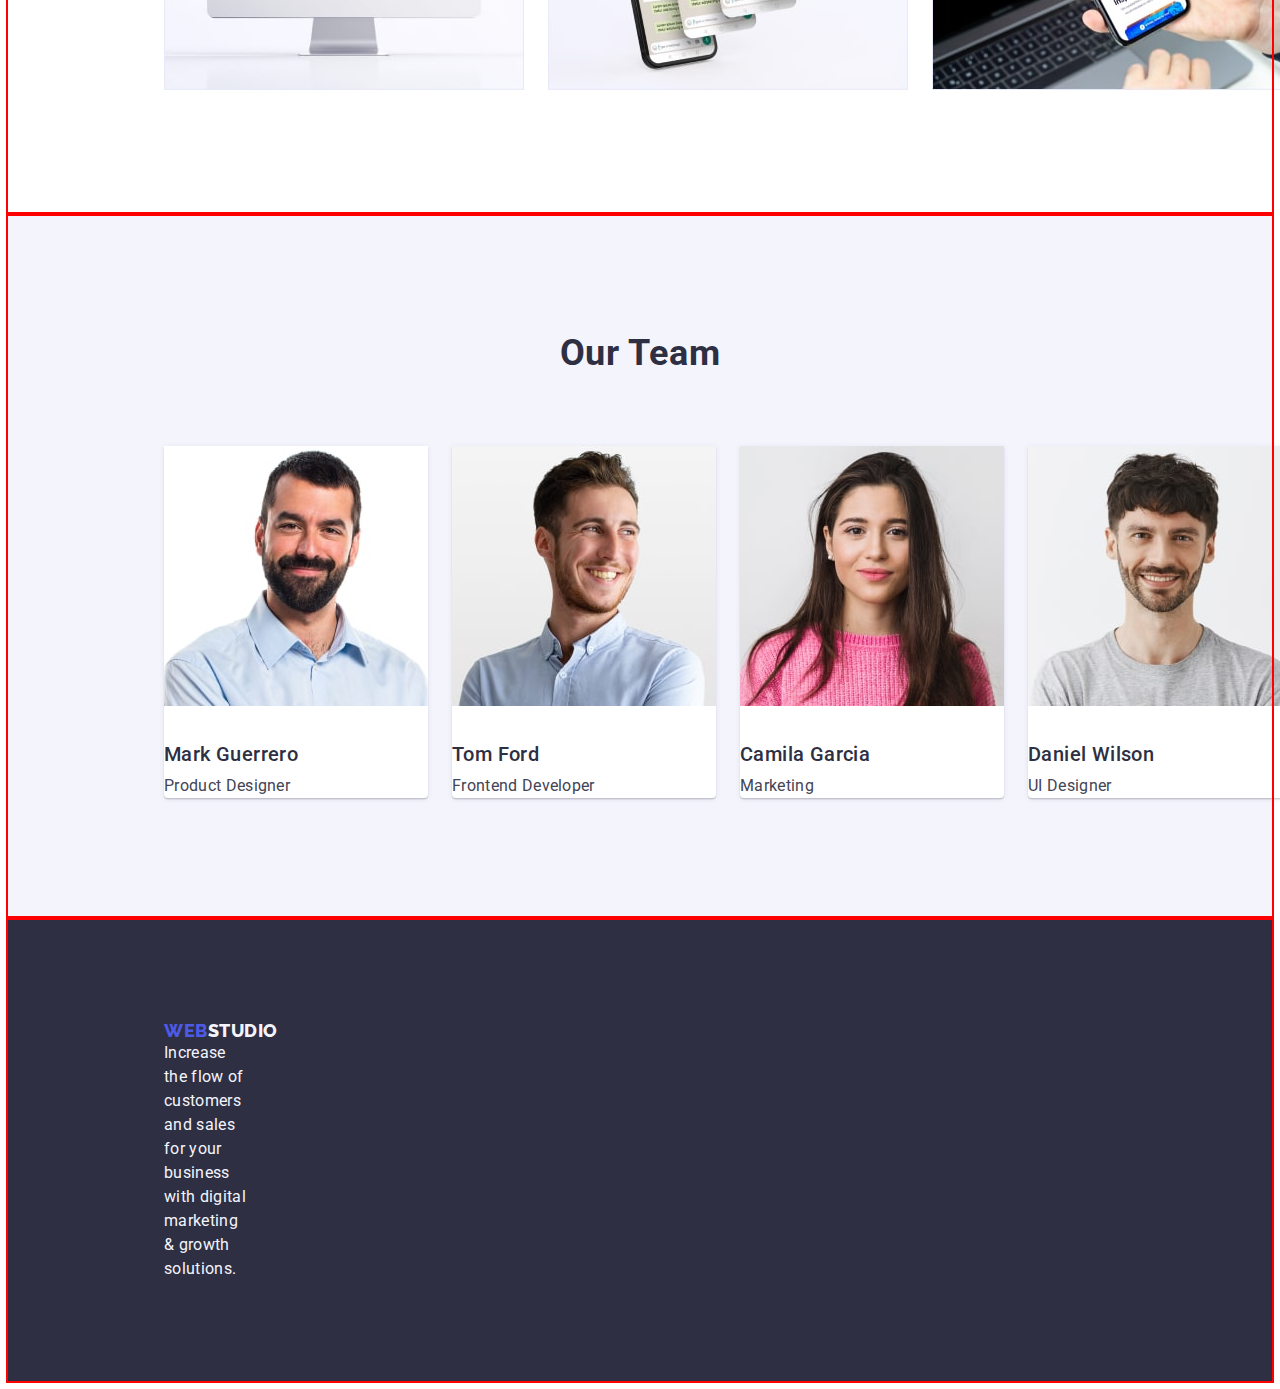
==== commit 98bd79a5: "update" ====
--- a/index.html
+++ b/index.html
@@ -20,7 +20,7 @@
 
 <body>
     <header class="header">
-        <div class="container">
+        <div class="container header-container">
             <nav class="header-navigation">
                 <a class="header-logo link" href="./index.html">Web<span class="header-logo-web">Studio</span></a>
 
--- a/css/style.css
+++ b/css/style.css
@@ -1,6 +1,9 @@
 :root{--main-cl
 }
-*{box-sizing: border-box;} 
+*{box-sizing: border-box;}
+
+
+
 body {
   font-family: "Roboto", sans-serif;
   color: #434455;
@@ -24,11 +27,11 @@
 }
 
 
-
-
-.header {padding-top: 25px;
+.header { 
+  padding-top: 25px;
 padding-bottom: 25px;}
-
+.header-nav {display: flex;}
+ 
 .header-logo {
   color: #4d5ae5;
   font-family: "Raleway", sans-serif;
@@ -66,6 +69,28 @@
 .headet-contacts-list:focus {
   color: var(--ocean, #404bbf);
 }
+  .header-container {display: flex;
+  align-items: center;}
+.team-logo-list {display: flex;}
+.doing-list {display: flex;}
+.info-list {display: flex;}
+.header-menu-list {display: flex; 
+  gap: 40px;
+}
+.header-contacts-item { display: flex;
+  gap: 40px;
+ 
+}
+.header-navigation {display: flex;
+align-items: center;
+gap: 72px;}
+
+
+
+
+
+.header-contacts {margin-left: auto;}
+
 
 
 .effective-title {
@@ -89,20 +114,23 @@
   letter-spacing: 0.04em;
   font-family: "Roboto", sans-serif;
   cursor: pointer;
+  padding: 16px 32px;
+  border-radius: 4px;
+background: var(--iris, #4D5AE5);
+box-shadow: 0px 4px 4px 0px rgba(0, 0, 0, 0.15);
+
   
   
 }
 .effective-title-btn:hover {
   
   background: var(--ocean, #404bbf);
-  
-  
   
 }
 .effective-title-btn:focus{background-color: #404BBF;}
 .info-section {padding-top: 120px;
 padding-bottom: 120px;}
-.info-list {}
+.info-list { gap: 24px;}
   
 .info-item-logo {
   color: var(--navyblue, #2e2f42);
@@ -130,7 +158,9 @@
   text-align: center;
 }
 .doing-list {padding-top:72px ;
-  padding-bottom: 120px;}
+  padding-bottom: 120px;
+gap: 24px;}
+
 
 .team-logo{
   color: #2e2f42;
@@ -144,12 +174,17 @@
 }
 .team-logo-list {
  background-color: #F4F4FD;
+ gap: 24px;
 }
  .team-logo-item{background-color: #FFFFFF;
-padding-bottom: 120px;
+  margin-bottom: 120px;
+  
+
 border-radius: 0px 0px 4px 4px;
 background: var(--white, #FFF);
 box-shadow: 0px 2px 1px 0px rgba(46, 47, 66, 0.08), 0px 1px 1px 0px rgba(46, 47, 66, 0.16), 0px 1px 6px 0px rgba(46, 47, 66, 0.08);}
+
+
 
 .team-name {
   color: var(--navyblue, #2e2f42);
@@ -221,6 +256,9 @@
 color: #4d5ae5;
 background-color:#F4F4FD;
 cursor: pointer;
+border-radius: 4px;
+border: 1px solid var(--cornflower, #E7E9FC);
+background: var(--cloud, #F4F4FD);
 }
 .pr-btn-all:hover 
 {color:#FFFFFF;
@@ -312,4 +350,25 @@
   padding-right: 156px;
   margin: 0 auto;
   outline: 2px solid red;
-}+
+}
+.pr-btn {display: flex;
+gap: 24px;
+align-items: center;
+justify-content: center;
+padding: 12px 24px; 
+
+  
+}
+.pr-card {display: flex;
+  flex-wrap: wrap;
+  gap: 22px;
+  margin-bottom: 48px;
+
+
+}
+
+.pr-btn-item {padding-bottom: 32px;}
+
+
+.pr-btn-img {}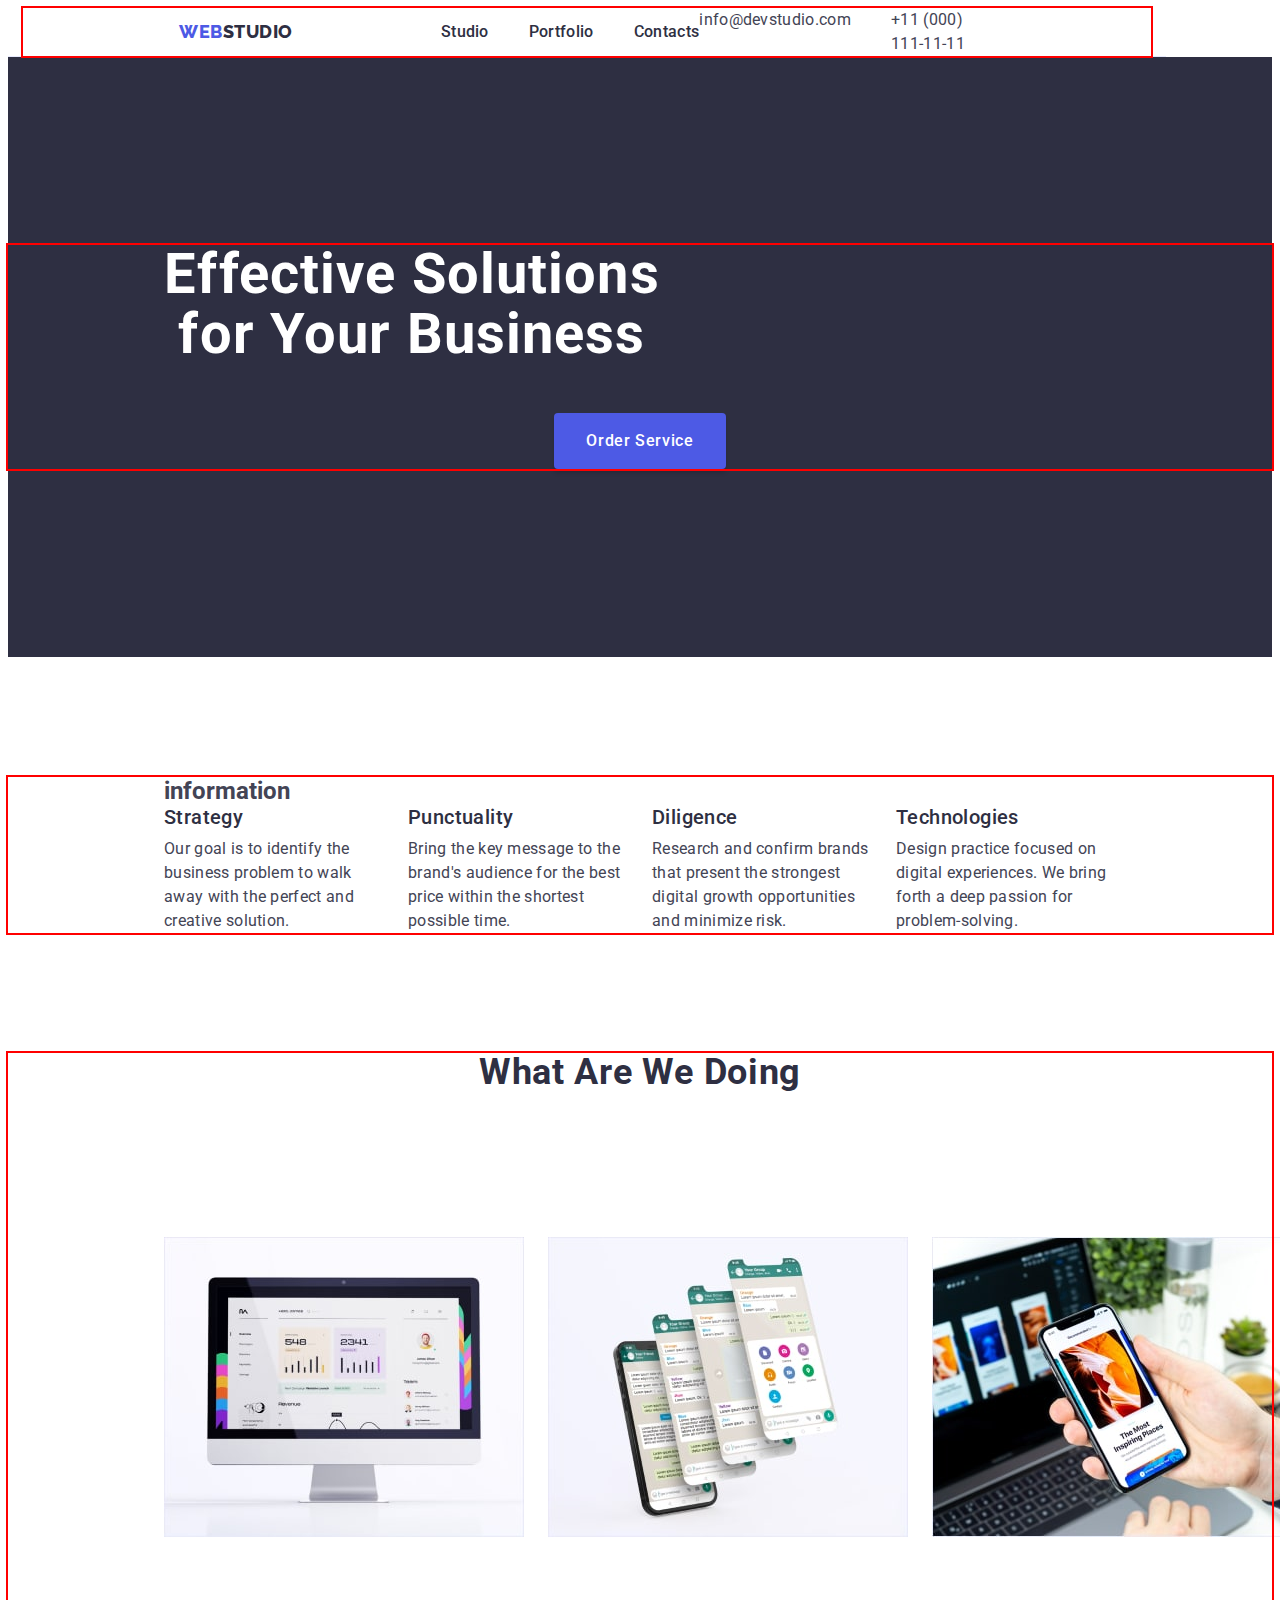
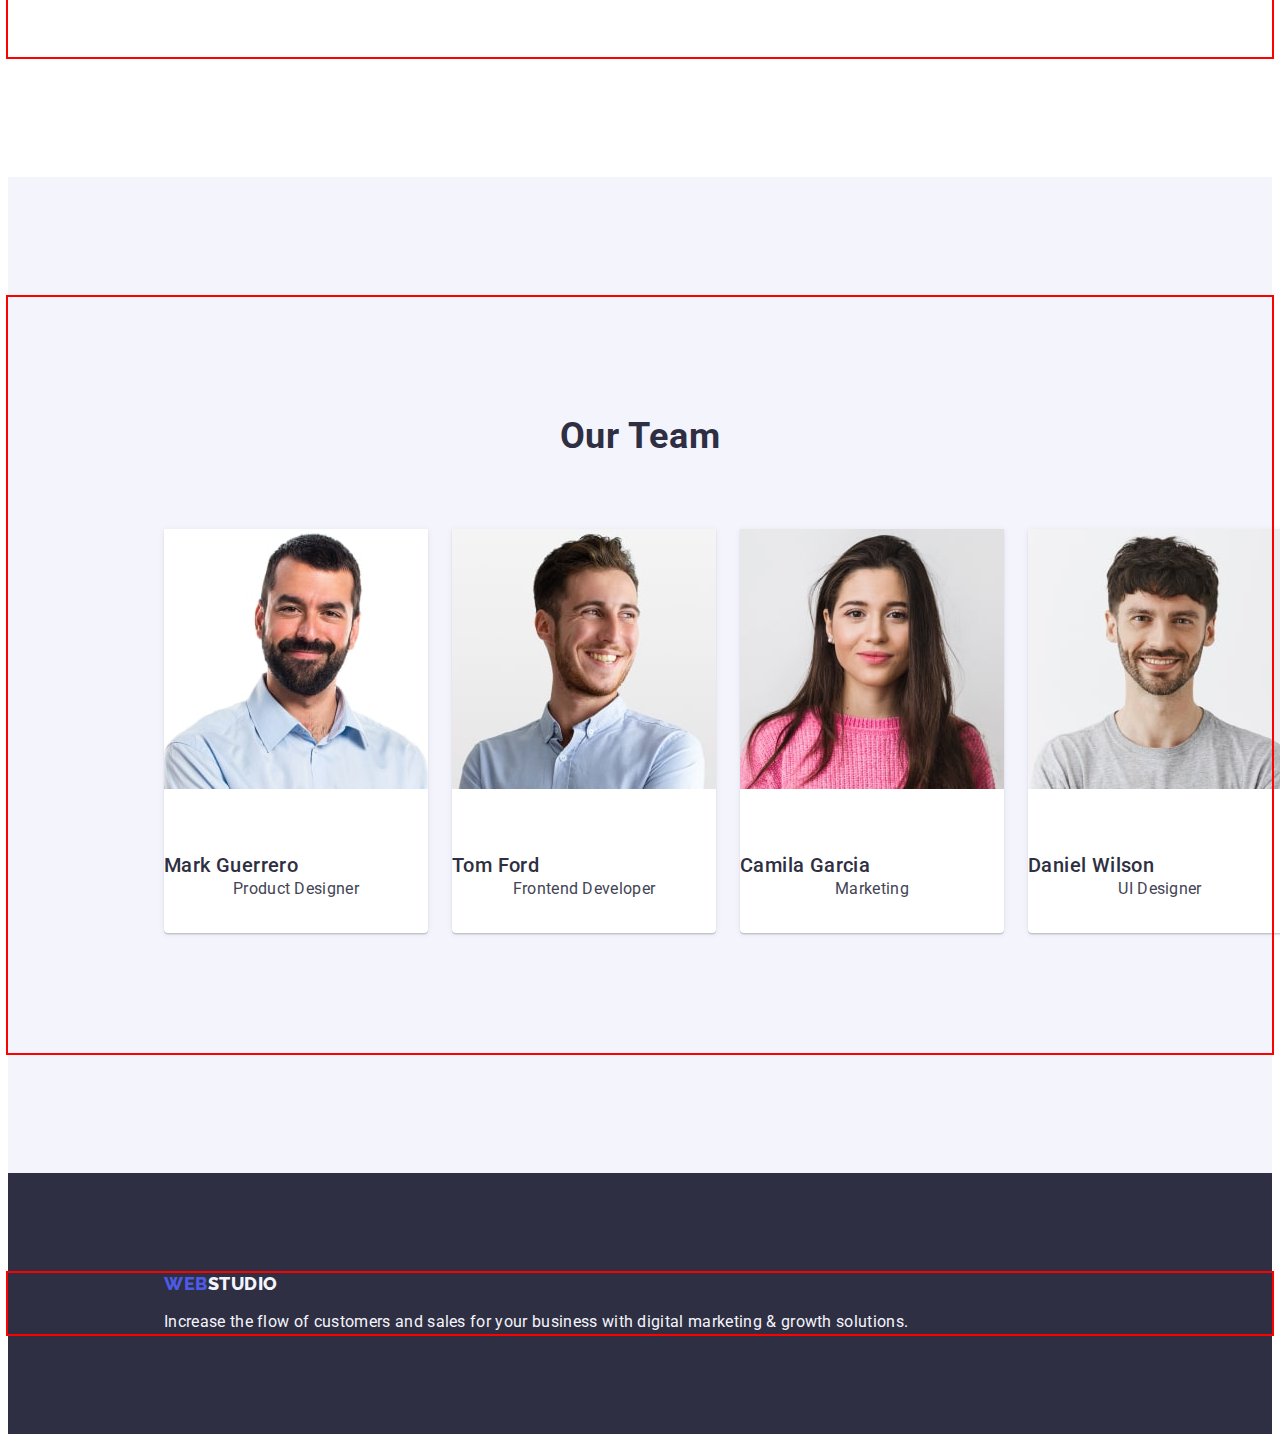
==== commit c6be67b7: "update" ====
--- a/index.html
+++ b/index.html
@@ -42,23 +42,23 @@
     </header>
     <main>
 
-        <section class="effective-section container">
-            <div class="containet-text-btn">
-                <div class="container-text">
-                    <h1 class="effective-title">Effective Solutions
-                        for Your Business</h1>
+        <section class="effective-section">
+            <div class="container">
 
-                </div>
-                <div>
-                    <button class="effective-title-btn" type="button">Order Service</button>
-                </div>
+                <h1 class="effective-title">Effective Solutions
+                    for Your Business</h1>
+
+
+
+                <button class="effective-title-btn" type="button">Order Service</button>
+            </div>
 
             </div>
         </section>
 
         <section class="info-section">
             <div class="container">
-                <h2 hidden>information</h2>
+                <h2 visually-hidden>information</h2>
                 <ul class="info-list link list">
                     <li class="info-item">
                         <h3 class="info-item-logo">Strategy</h3>
@@ -114,43 +114,43 @@
                         <img class="team-img" src="./images/team-img-1.jpg" width="264" height="260"
                             alt="Mark Guerrero">
 
-
-                        <h3 class="team-name">Mark Guerrero</h3>
-                        <p class="team-job-title">Product Designer</p>
-
+                        <div class="team-info">
+                            <h3 class="team-name">Mark Guerrero</h3>
+                            <p class="team-job-title">Product Designer</p>
+                        </div>
                     </li>
                     <li class="team-logo-item">
                         <img class="team-img" src="./images/team-img-2.jpg" width="264" height="260" alt="Tom Ford">
 
-
-                        <h3 class="team-name">Tom Ford</h3>
-                        <p class="team-job-title">Frontend Developer</p>
-
+                        <div class="team-info">
+                            <h3 class="team-name">Tom Ford</h3>
+                            <p class="team-job-title">Frontend Developer</p>
+                        </div>
                     </li>
                     <li class="team-logo-item">
                         <img class="team-img" src="./images/team-img-3.jpg" width="264" height="260"
                             alt="Camila Garcia">
 
-
-                        <h3 class="team-name">Camila Garcia</h3>
-                        <p class="team-job-title">Marketing</p>
-
+                        <div class="team-info">
+                            <h3 class="team-name">Camila Garcia</h3>
+                            <p class="team-job-title">Marketing</p>
+                        </div>
                     </li>
                     <li class="team-logo-item">
                         <img class="team-img" src="./images/team-img-4.jpg" width="264" height="260"
                             alt="Daniel Wilson">
 
-
-                        <h3 class="team-name">Daniel Wilson</h3>
-                        <p class="team-job-title">UI Designer</p>
-
+                        <div class="team-info">
+                            <h3 class="team-name">Daniel Wilson</h3>
+                            <p class="team-job-title">UI Designer</p>
+                        </div>
                     </li>
                 </ul>
             </div>
         </section>
     </main>
-    <footer class="footer container">
-        <div class="footer-item">
+    <footer class="footer">
+        <div class="container">
             <a class="footer-logo link" href="./index.html">Web<span class="footer-logo-web">Studio</span></a>
             <p class="footer-info">Increase the flow of customers and sales for your business with digital marketing &
                 growth solutions.</p>
--- a/css/style.css
+++ b/css/style.css
@@ -2,7 +2,7 @@
 }
 *{box-sizing: border-box;}
 
-
+img {display: block;}
 
 body {
   font-family: "Roboto", sans-serif;
@@ -29,7 +29,11 @@
 
 .header { 
   padding-top: 25px;
-padding-bottom: 25px;}
+padding-bottom: 25px;
+border-bottom: 1px solid #e7e9fc;
+width: 1158px;
+padding: 0 15px 0 15px ;
+border-bottom: 1px solid #e7e9fc;}
 .header-nav {display: flex;}
  
 .header-logo {
@@ -41,16 +45,19 @@
   letter-spacing: 0.03em;
   text-transform: uppercase;
   text-decoration: none;
+  margin-right: 76px;
 }
 .header-logo-web {
   color:#2e2f42;
 }
+.header-container {width: 1158px;}
 .header-menu-item {
   color: var(--navyblue, #2e2f42);
   font-size: 16px;
   font-weight: 500;
   line-height: 1.5;
   letter-spacing: 0.02em;
+  padding: 24px 0 24px;
 }
 .header-menu-item:hover,
 .header-menu-item:focus {
@@ -58,6 +65,7 @@
 }
 .header-contacts{
   font-style: normal;
+  padding-left: 15px padding-right: 15px;
 }
 .headet-contacts-list {
   color: var(--slate, #434455);
@@ -87,26 +95,30 @@
 
 
 
-
+.portfolio-cont { padding-top: 96px; padding-bottom: 120px;}
 
 .header-contacts {margin-left: auto;}
 
-
+.effective-section { padding-top: 188px;padding-bottom: 188px;}
 
 .effective-title {
+  display: block; 
   color: var(--white, #fff);
 
   font-size: 56px;
   line-height: 1.07;
   letter-spacing: 0.02em;
   text-align: center;
-  max-width: 496px;
+  max-width: 496px; 
   margin-bottom: 48px;
  
 }
 .effective-title-btn {
   display: block;
   margin: 0 auto;
+  min-width: 169px;
+  height: 56px ;
+  border: none; 
   color: var(--white, #fff);
   font-size: 16px;
   font-weight: 500;
@@ -114,9 +126,10 @@
   letter-spacing: 0.04em;
   font-family: "Roboto", sans-serif;
   cursor: pointer;
+  background-color: #4d5ae5;
   padding: 16px 32px;
   border-radius: 4px;
-background: var(--iris, #4D5AE5);
+
 box-shadow: 0px 4px 4px 0px rgba(0, 0, 0, 0.15);
 
   
@@ -132,13 +145,16 @@
 padding-bottom: 120px;}
 .info-list { gap: 24px;}
   
+
+.info-item {width: calc((100% - 72px) / 4);}
 .info-item-logo {
   color: var(--navyblue, #2e2f42);
   font-size: 20px;
   font-weight: 500;
   line-height: 1.2;
   letter-spacing: 0.02em;
-  padding-bottom: 8px;
+
+  margin-bottom: 8px;
   
 }
 .info-item-text {
@@ -148,6 +164,7 @@
   letter-spacing: 0.02em;
 
 }
+.doing-section {padding-bottom: 120px;}
 .doing-logo {
   color: var(--navyblue, #2e2f42);
 
@@ -156,12 +173,13 @@
   letter-spacing: 0.02em;
   text-transform: capitalize;
   text-align: center;
+  margin-bottom: 72px; 
 }
 .doing-list {padding-top:72px ;
   padding-bottom: 120px;
 gap: 24px;}
 
-
+.team {padding-top: 120px; padding-bottom: 120px;}
 .team-logo{
   color: #2e2f42;
   font-size: 36px;
@@ -170,8 +188,9 @@
   letter-spacing: 0.02em;
   text-transform: capitalize;
   padding-top: 120px;
-  padding-bottom: 72px;
-}
+  margin-bottom: 72px; 
+}
+.team-info {padding-top: 32px;padding-bottom: 32px;}
 .team-logo-list {
  background-color: #F4F4FD;
  gap: 24px;
@@ -184,7 +203,7 @@
 background: var(--white, #FFF);
 box-shadow: 0px 2px 1px 0px rgba(46, 47, 66, 0.08), 0px 1px 1px 0px rgba(46, 47, 66, 0.16), 0px 1px 6px 0px rgba(46, 47, 66, 0.08);}
 
-
+.
 
 .team-name {
   color: var(--navyblue, #2e2f42);
@@ -194,7 +213,8 @@
   line-height: 1.2;
   letter-spacing: 0.02em;
   padding-top: 32px;
-  padding-bottom: 8px;
+  margin-bottom: 8px;
+  text-align: center;
 
 }
 .team-job-title {
@@ -203,9 +223,10 @@
   font-size: 16px;
   line-height: 1.5;
   letter-spacing: 0.02em;
-  
-}
-
+  text-align: center;
+  
+}
+.footer {padding-top: 100px;padding-bottom: 100px;}
 .footer-item {padding: 102px 864px 100px 0px ;
 }
 
@@ -217,9 +238,10 @@
   letter-spacing: 0.03em;
   text-transform: uppercase;
 }
-.footer-logo{font-family: "Raleway", sans-serif;
+.footer-logo {font-family: "Raleway", sans-serif;
 line-height: 1.17;
-color: #4d5ae5;}
+color: #4d5ae5;
+}
 .footer-logo-web {
   color: #f4f4fd;
 }
@@ -229,6 +251,8 @@
   line-height: 1.5;
   letter-spacing: 0.02em;
 }
+.footer-logo {display: inline-block;
+ margin-bottom: 16px;}
 .effective-section {
   background: var(--navyblue, #2e2f42);
   
@@ -358,17 +382,16 @@
 justify-content: center;
 padding: 12px 24px; 
 
+
   
 }
 .pr-card {display: flex;
-  flex-wrap: wrap;
-  gap: 22px;
-  margin-bottom: 48px;
-
-
-}
-
-.pr-btn-item {padding-bottom: 32px;}
-
-
-.pr-btn-img {}+ flex-wrap: wrap;
+ gap: 48px 22px;
+ 
+
+}
+
+
+
+
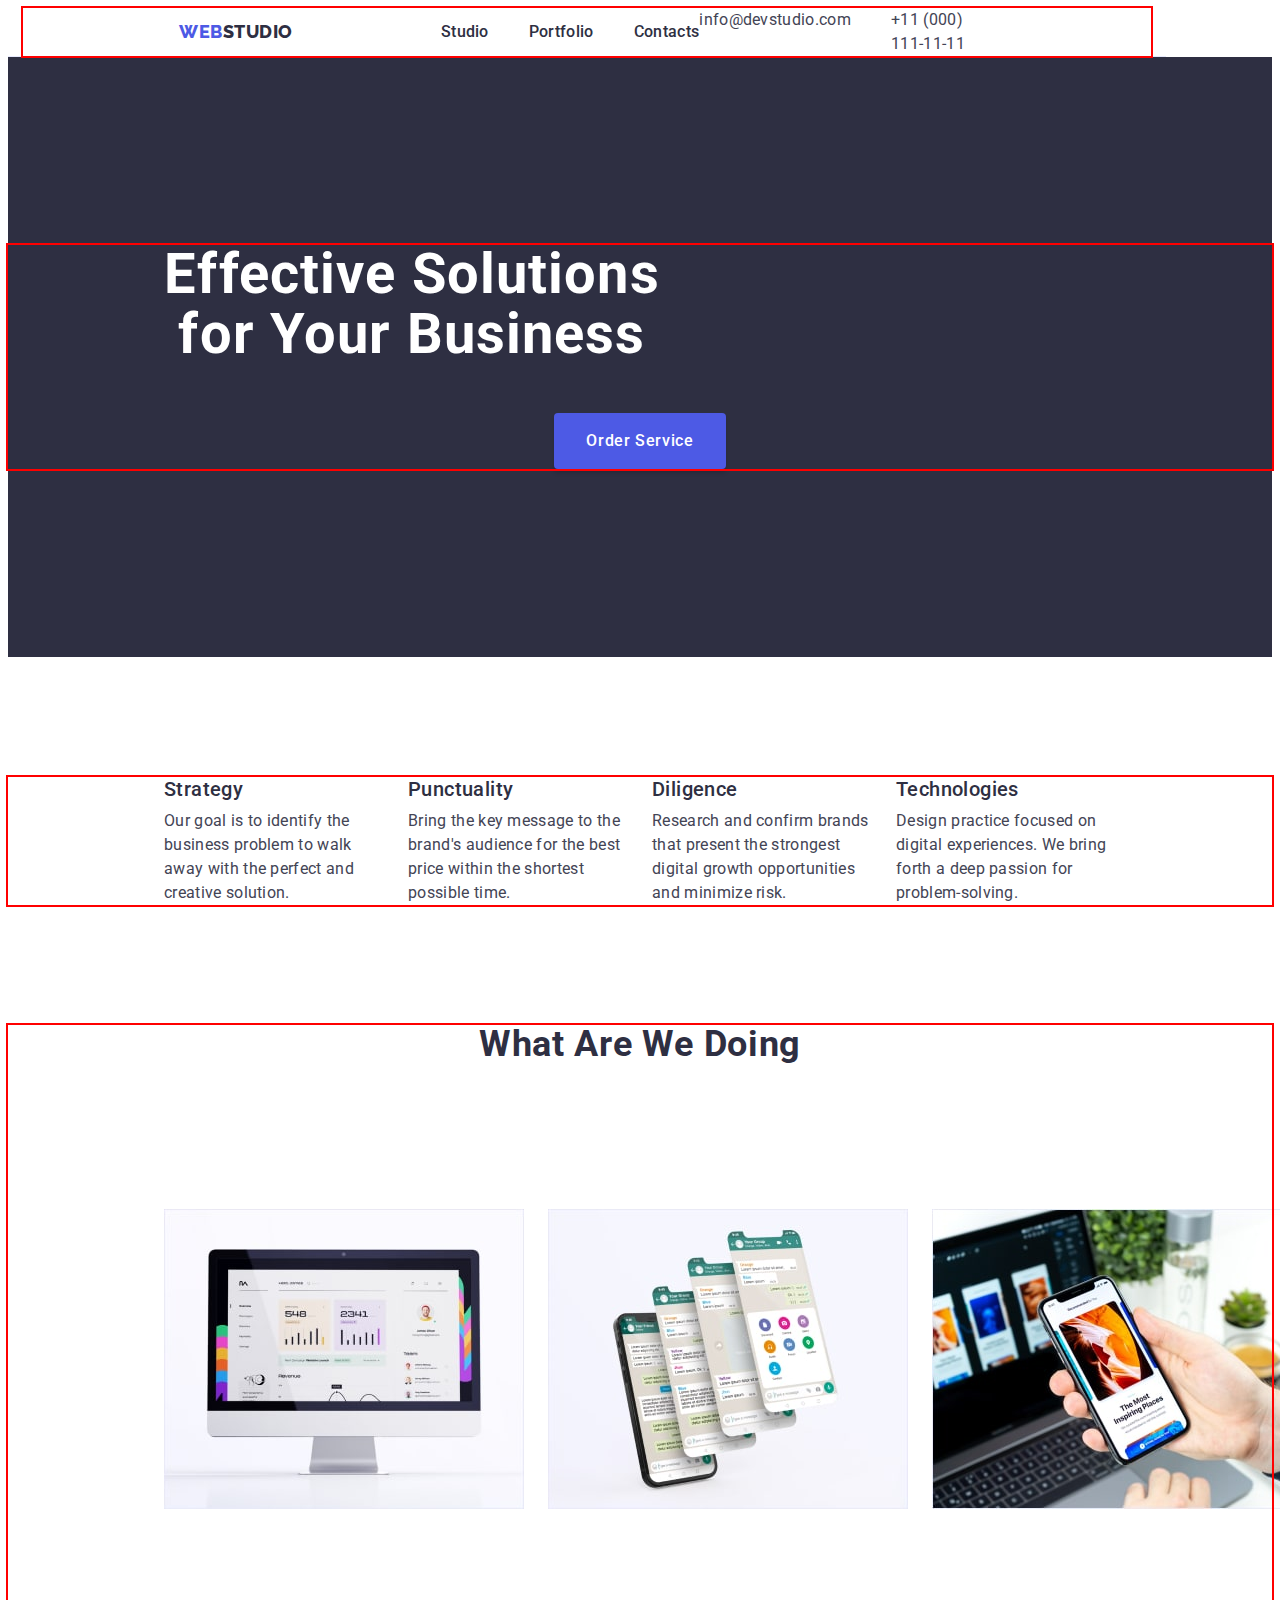
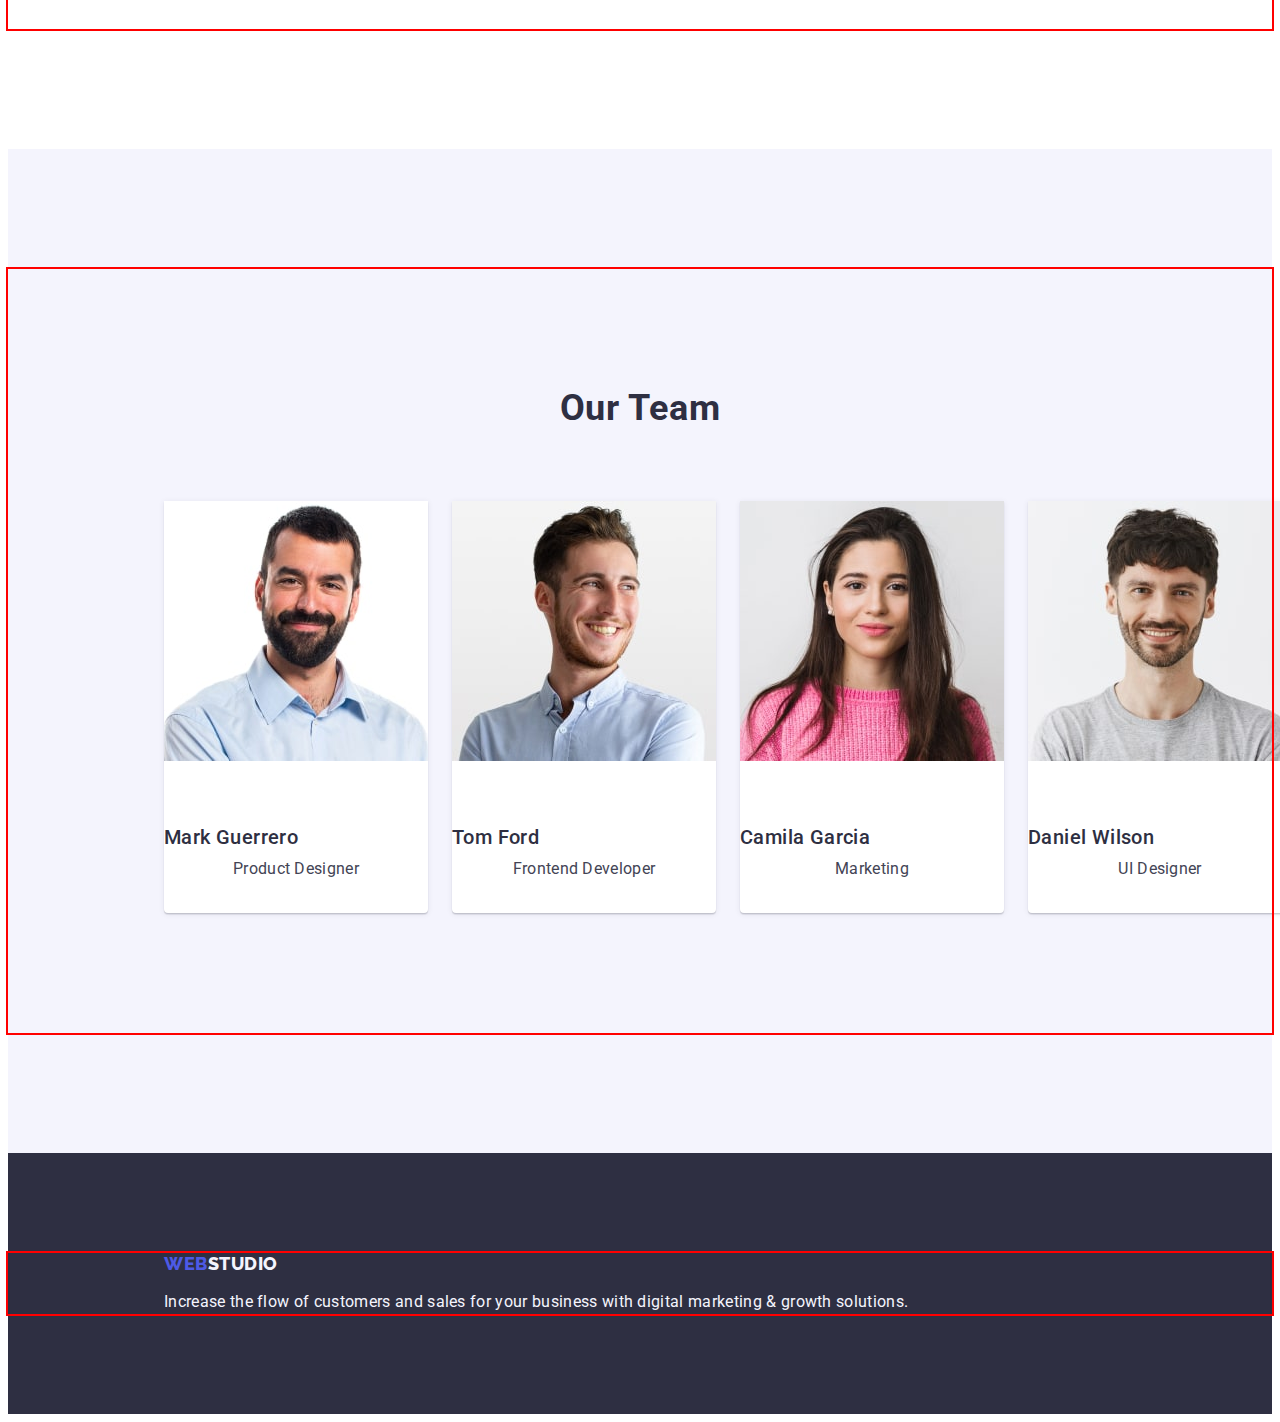
==== commit 15969d22: "fix" ====
--- a/index.html
+++ b/index.html
@@ -53,12 +53,12 @@
                 <button class="effective-title-btn" type="button">Order Service</button>
             </div>
 
-            </div>
+
         </section>
 
         <section class="info-section">
             <div class="container">
-                <h2 visually-hidden>information</h2>
+                <h2 hidden>information</h2>
                 <ul class="info-list link list">
                     <li class="info-item">
                         <h3 class="info-item-logo">Strategy</h3>
--- a/css/style.css
+++ b/css/style.css
@@ -387,11 +387,17 @@
 }
 .pr-card {display: flex;
  flex-wrap: wrap;
- gap: 48px 22px;
+ margin-right: 24px;
+ column-gap: 24px;
+ row-gap: 48px;
  
 
 }
-
-
-
-
+.pr-btn-first {width: calc((100% - 48px) / 3);}
+
+
+
+.team-banking {padding: 32px 16px;
+padding: 32px 16px;
+border-top: none; }
+.team-name {border-top: none;margin-bottom: 8px ;}